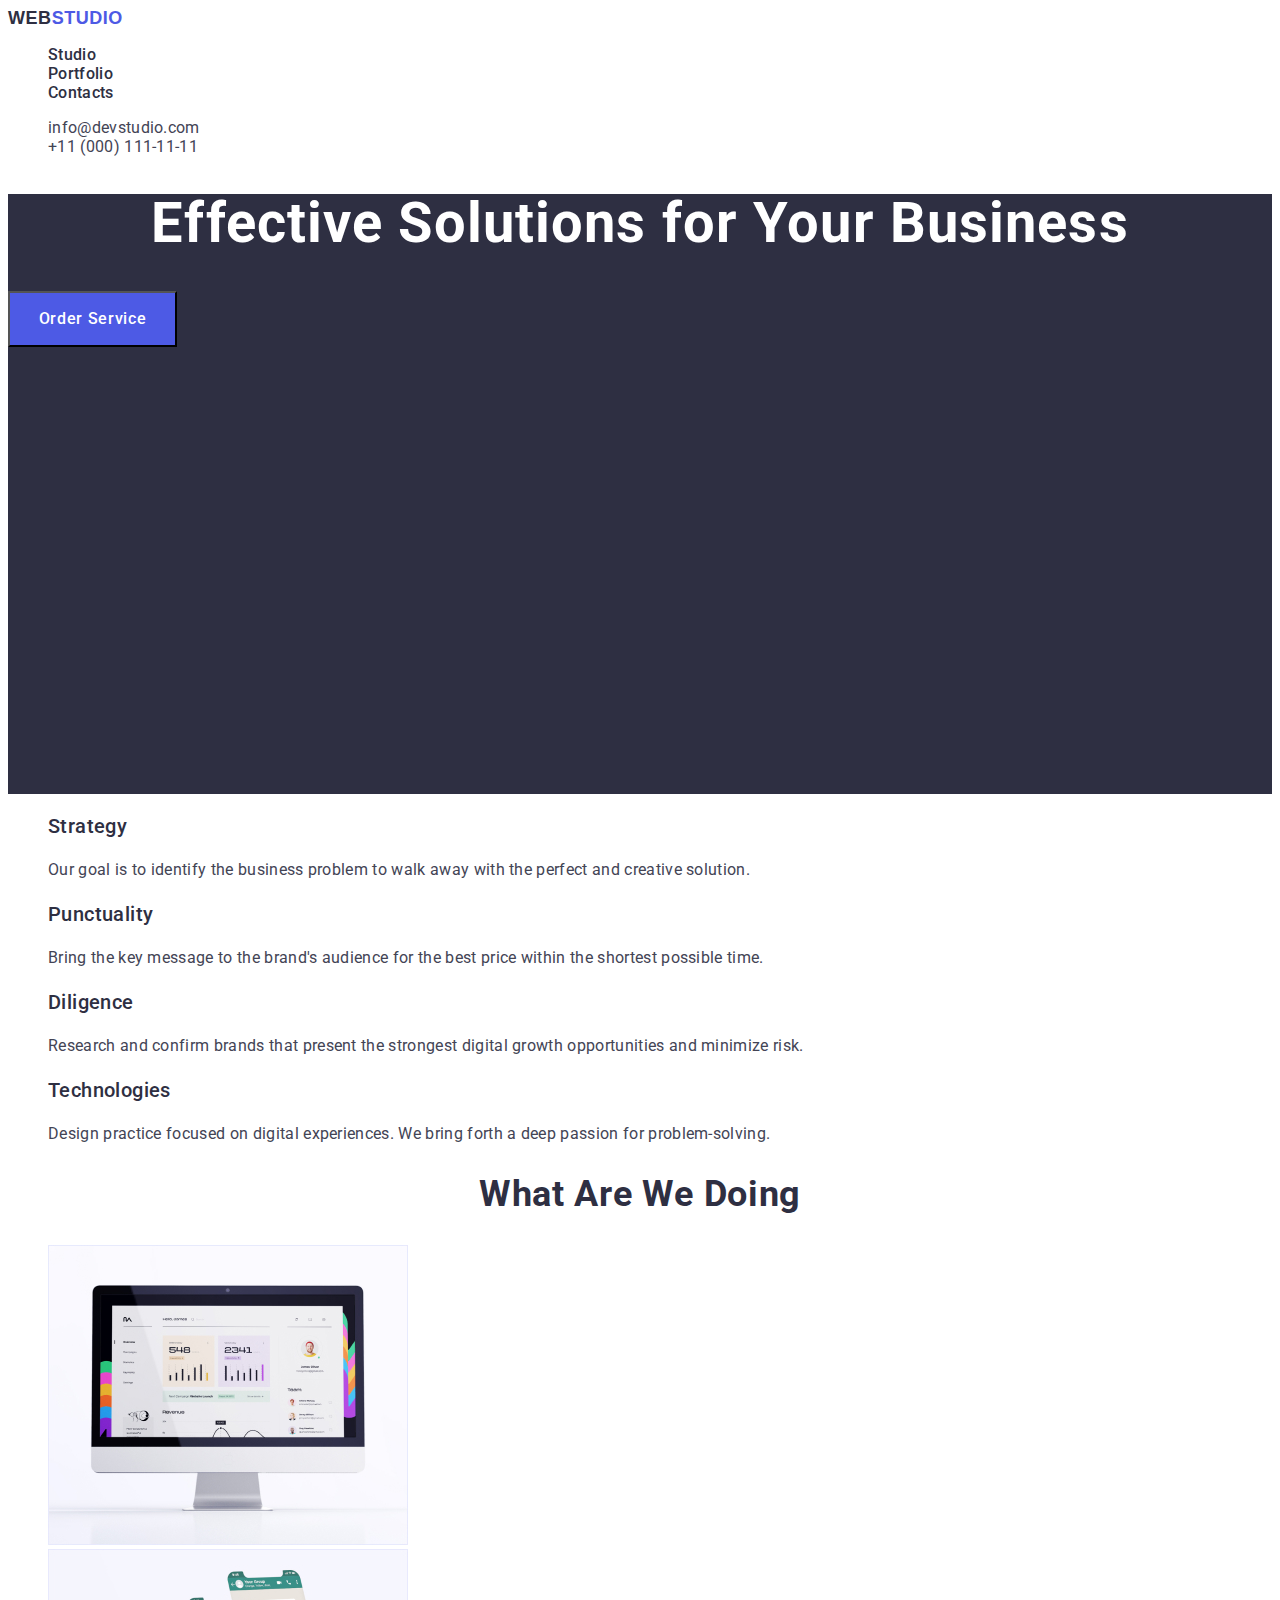
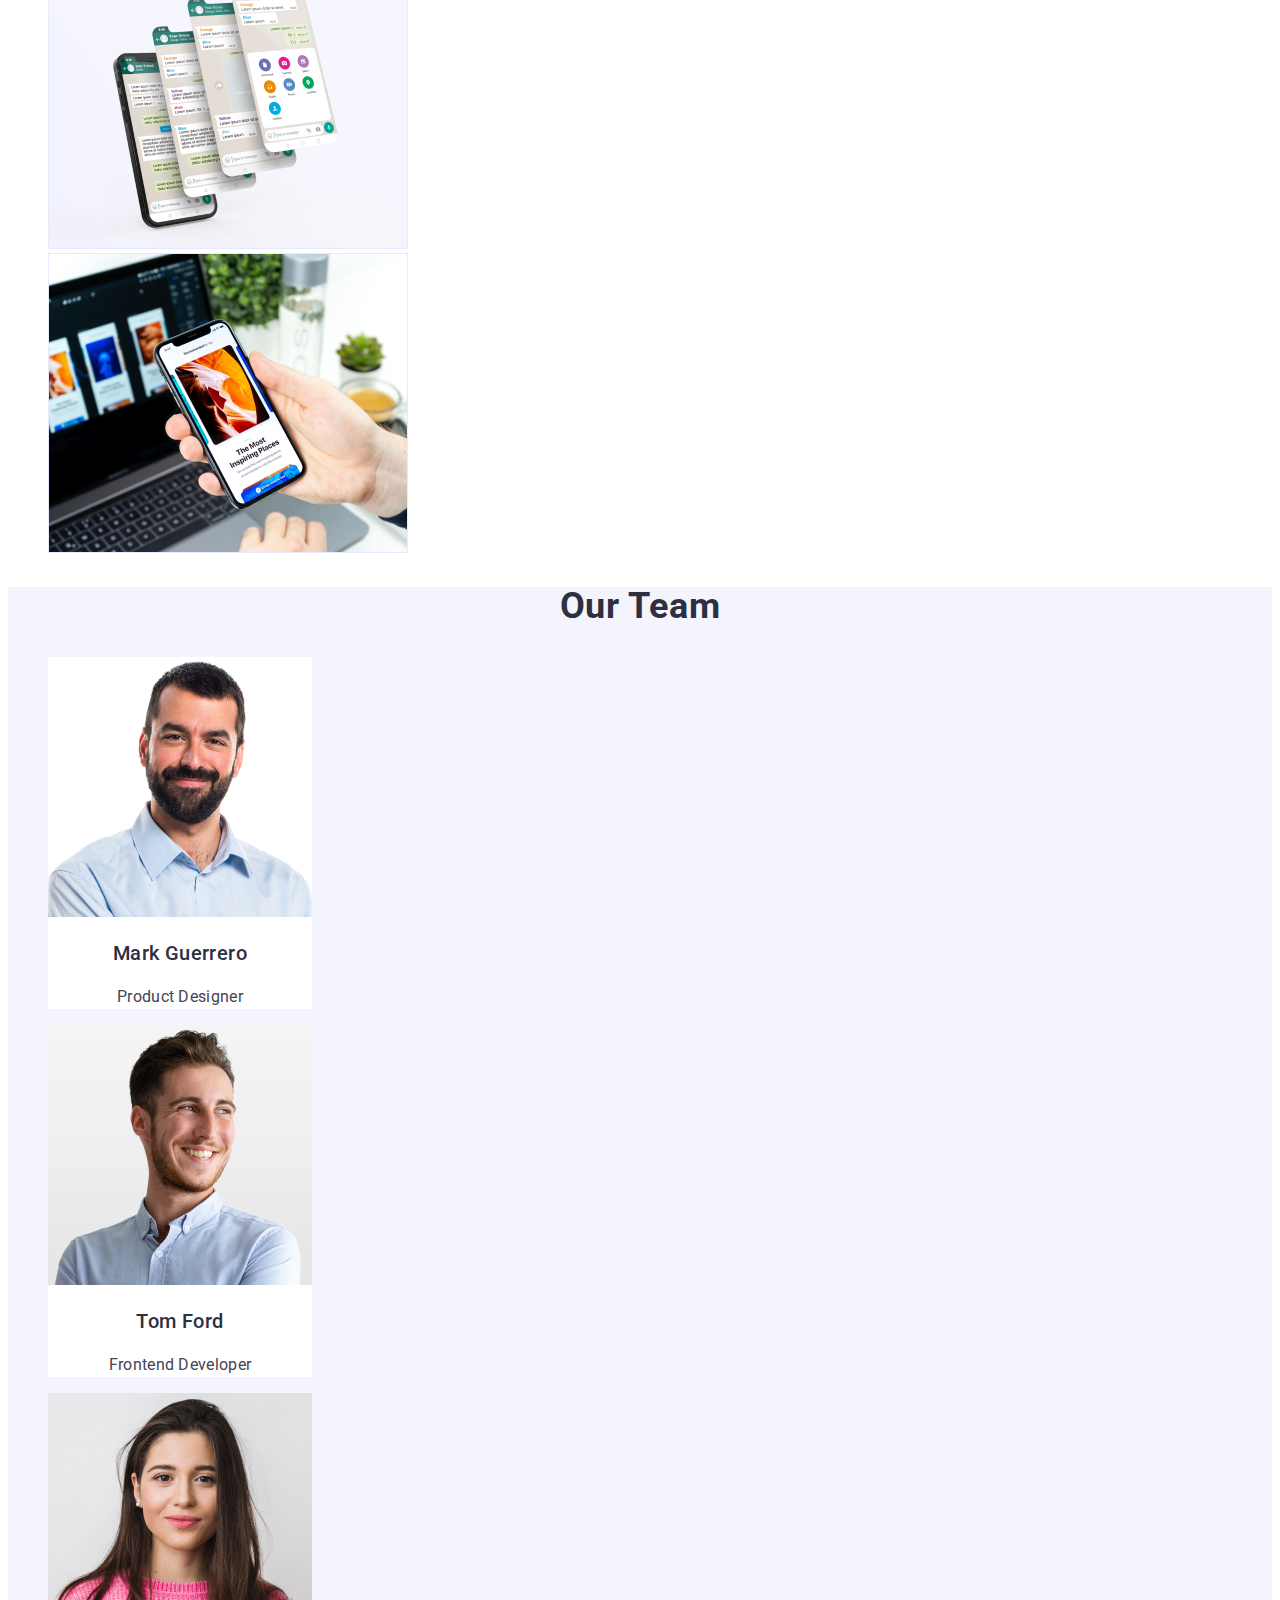
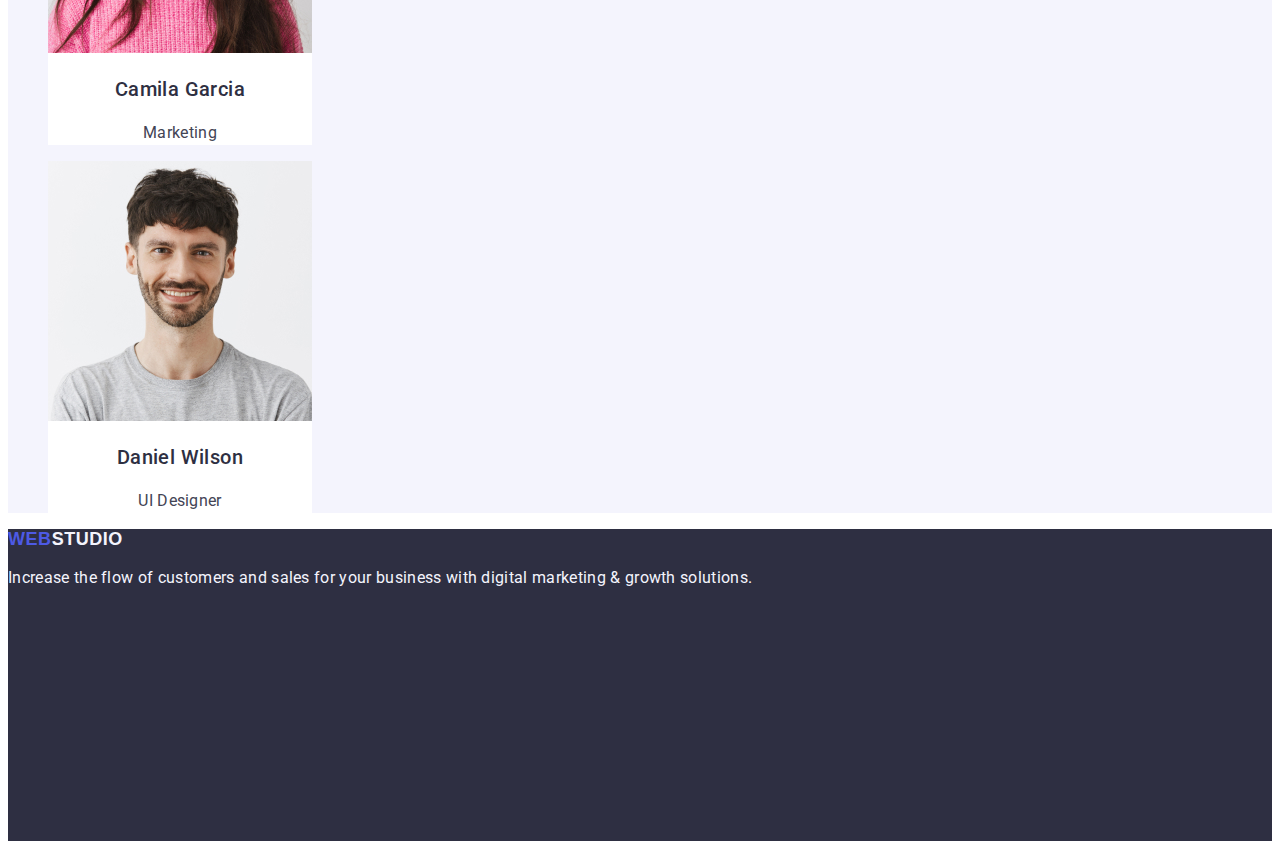
==== index.html @ 9fb4c7dc "update second" ====
<!DOCTYPE html>
<html lang="en">
<head>
   <meta charset="UTF-8">
   <meta name="viewport" content="width=device-width, initial-scale=1.0">
   <link rel="preconnect" href="https://fonts.googleapis.com">
   <link rel="preconnect" href="https://fonts.gstatic.com" crossorigin>
   <link href="https://fonts.googleapis.com/css2?family=Raleway:wght@700&family=Roboto:wght@400;500;700;900&display=swap" rel="stylesheet">
   <link rel="stylesheet" href="./css/styles.css">
   <title>WebStudio</title>
</head>
<body>
   <header class="header">
         <nav class="header__nav">
            <a class="header__logo" href="./index.html"><span>Web</span>Studio</a>
            <ul class="header__categories">
               <li>
                  <a class="header__category" href="">Studio</a>
               </li>
               <li>
                  <a class="header__category" href="">Portfolio</a>
               </li>
               <li>
                  <a class="header__category" href="">Contacts</a>
               </li>
            </ul>
         </nav>
         <address class="header__contacts">
            <ul class="header__contact">
               <li>
                  <a href="mailto:info@devstudio.com">info@devstudio.com</a>
               </li>
               <li>
                  <a href="tel:+110001111111">+11 (000) 111-11-11</a>
               </li>
            </ul>
         </address>
   </header>
   <main>
      <section class="main">
            <h1 class="main__title">Effective Solutions
               for Your Business</h1>
         <button type="button" class="main__button">Order Service</button>
      </section>
      <section>
         <h2 hidden>a</h2>
         <ul class="list">
            <li>
               <h3 class="list__title">Strategy</h3>
               <p class="list__descr">Our goal is to identify the business
                  problem to walk away with the perfect and creative solution. </p>
            </li>
            <li>
               <h3 class="list__title">Punctuality</h3>
               <p class="list__descr">Bring the key message to the brand's audience for the best price within the shortest possible time.</p>
            </li>
            <li>
               <h3 class="list__title">Diligence</h3>
               <p class="list__descr">Research and confirm brands that present the strongest digital growth opportunities and minimize risk.</p>
            </li>
            <li>
               <h3 class="list__title">Technologies</h3>
               <p class="list__descr">Design practice focused on digital experiences. We bring forth a deep passion for problem-solving.</p>
            </li>
         </ul>
      </section>
      <section class="what">
            <h2 class="what__title">What are we doing</h2>
            <ul>
               <li>
                  <img width="360" src="./images/what/img_1.jpg" alt="PC" class="what__picture">
               </li>
               <li>
                  <img width="360" src="./images/what/img_2.jpg" alt="Mobile" class="what__picture">
               </li>
               <li>
                  <img width="360" src="./images/what/img_3.jpg" alt="Mobile in hand" class="what__picture">
               </li>
            </ul>
      </section>
      <section class="team">
            <h2 class="team__title">Our Team</h2>
            <ul>
               <li class="team__item">
                  <img width="264" src="./images/team/mark.jpg" alt="Mark">
                  <h3 class="list__title">Mark Guerrero</h3>
                  <p class="list__descr">Product Designer</p>
               </li>
               <li class="team__item">
                  <img width="264" src="./images/team/tom.jpg" alt="Tom">
                  <h3 class="list__title">Tom Ford</h3>
                  <p class="list__descr">Frontend Developer</p>
               </li>
               <li class="team__item">
                  <img width="264" src="./images/team/camila.jpg" alt="Camila">
                  <h3 class="list__title">Camila Garcia</h3>
                  <p class="list__descr">Marketing</p>
               </li>
               <li class="team__item">
                  <img width="264" src="./images/team/daniel.jpg" alt="Daniel">
                  <h3 class="list__title">Daniel Wilson</h3>
                  <p class="list__descr">UI Designer</p>
               </li>
            </ul>
      </section>
   </main>
   <footer class="footer">
         <a class="footer__logo" href="./index.html">Web<span>Studio</span></a>
         <p class="footer__descr">Increase the flow of customers and sales for your business with digital marketing & growth solutions.</p>
   </footer>
</body>
</html>
---- css/styles.css ----
:root {
   --cloud: #f4f4fd;
   --cornflower: #e7e9fc;
   --iris: #4d5ae5;
   --navyblue: #2E2F42;
   --ocean: #404BBF;
   --slate: #434455;
   --white: #FFFFFF;
}
body {
   font-family: "Roboto", sans-serif;
   list-style-type: none;
   color: var(--slate);
   background-color: var(--white);
}
.header__nav {
   list-style-type: none;
}
.header__category a:hover {
   color: var(--navyblue);
}
.header__logo {
   text-transform: uppercase;
   text-decoration: none;
   font-weight: 800;
   color: var(--navyblue);
   line-height: 1.17;
   line-height: 0.03em;
   font-size: 18px;
   font-family: "Railway", sans-serif;
}
.header__logo span {
   color: var(--iris);
}

.header__categories {
   list-style-type: none;

}
.header__category {
   color: #2E2F42;
   font-size: 16px;
   letter-spacing: 0.32px;
   font-weight: 500;
   text-decoration: none;
}
.header__categories a {
}
.header__contacts {
}
.header__contact {
   font-size: 16px;
   font-style: normal;
   list-style-type: none;
}
.header__contact a {
   text-decoration: none;
   color: #434455;
   letter-spacing: 0.32px;
}
.main {
   height: 600px;
   background-color: #2E2F42;
}
.main__title {
   color: #fff;
   font-size: 56px;
   font-weight: 700;
   letter-spacing: 1.12px;
   line-height: 1.07;
   text-align: center;
}
.main__button {
   font-family: "Roboto", sans-serif;
   color: #fff;
   background-color: #4D5AE5;
   width: 169px;
   height: 56px;
   font-size: 16px;
   font-weight: 500;
   line-height: 1.5;
   letter-spacing: 0.64px;
   cursor: pointer;
}
.main__button:hover {
   background-color: var(--ocean);
}
.main__button:focus {
   background-color: var(--ocean);
}
.list__items {
   list-style-type: none;
   letter-spacing: 0.24px;
}

.list__title {
   font-weight: 500;
   font-size: 20px;
   line-height: 1.2;
   letter-spacing: 0.02em;
   color: var(--navyblue);
}
.list__descr {
   line-height: 1.5;
   letter-spacing: 0.02em;
   color: var(--slate);
}

.what__title {
   font-size: 36px;
   font-weight: 700;
   letter-spacing: 0.02em;
   color: var(--navyblue);
   text-transform: capitalize;
   text-align: center;
   line-height: 1.11;
}
.what li {
   list-style-type: none;
}
.team {
   background-color: #F4F4FD;
}
.team__title {
   text-align: center;
   font-size: 36px;
   line-height: 1.11;
   letter-spacing: 0.02em;
   text-transform: capitalize;
   color: var(--navyblue);
}
.team li {
   list-style-type: none;
}
.team__item {
   width: 264px;
   background-color: #fff;
   text-align: center;
}
.footer {
   height: 312px;
   color: #fff;
   background-color: #2E2F42;
}

.footer__logo {
   font-family: "Railway", sans-serif;
   text-transform: uppercase;
   text-decoration: none;
   font-weight: 800;
   color: var(--iris);
   line-height: 1.17;
   letter-spacing: 0.03em;
   font-size: 18px;
}
.footer__logo span {
   color: var(--cloud);
}

.footer__descr {
   line-height: 1.5;
   color: var(--cloud);
   letter-spacing: 0.02em;
}

/* Portfolio HMTL */
.header__categories a:hover {
   color: var(--navyblue);
}
.header__logo {
   font-family: "Railway", sans-serif;
   line-height: 1.17;
   letter-spacing: 0.03em;
   color: var(--iris);
}
.header__logo span {
   color: var(--navyblue);
}
.header_nav ul {
   text-decoration: none;
}
.header_nav a {
   text-decoration: none;
}

.list {
   list-style-type: none;
   text-decoration: none;
   list-style:none;
}
.list a:hover {
   color: var(--ocean);
}
.list a:focus {
   color: var(--ocean);
}
.list__block {
   font-weight: 500;
   font-size: 16px;
   line-height: 1.5;
   letter-spacing: 0.02em;
   color: var(--navyblue);
}
.list__text {
   font-weight: 500;
   line-height: 1.5;
   letter-spacing: 0.02em;
}
.list__text span {
   color: var(--navyblue);
}

address {
   font-style: none;
}
address a:hover {
   color: var(--ocean);
}
address a:focus {
   color: var(--ocean);
}

.list_link {
   text-decoration: none;
   color: #434455;
   font-size: 16px;
   line-height: 1.5;
   letter-spacing: 0.02em;
}
.list__block a:hover {
   color: var(--ocean);
}
.categories ul {
   list-style-type: none;
}
.header__categories a:hover {
   color: var(--ocean);
}
.header__categories a:focus {
   color: var(--ocean);
}
.categories {

}

.categories__btn {
   font-size: 16px;
   color: #4D5AE5;
   background-color: #F4F4FD;
   text-align: center;
   height: 48px;
   border: none;
   cursor: pointer
}

.categories__btn:hover {
   background-color: #404BBF;
   color: #ffffff;
}
.list ul {
   list-style-type: none;
}
.list__item {
   width: 360px;
   border: 1px solid #E7E9FC;
}
.list h2 {
   font-size: 20px;
   line-height: 24px;
}
.list p {
   font-size: 16px;
}

.footer p {
   font-size: 16px;
}
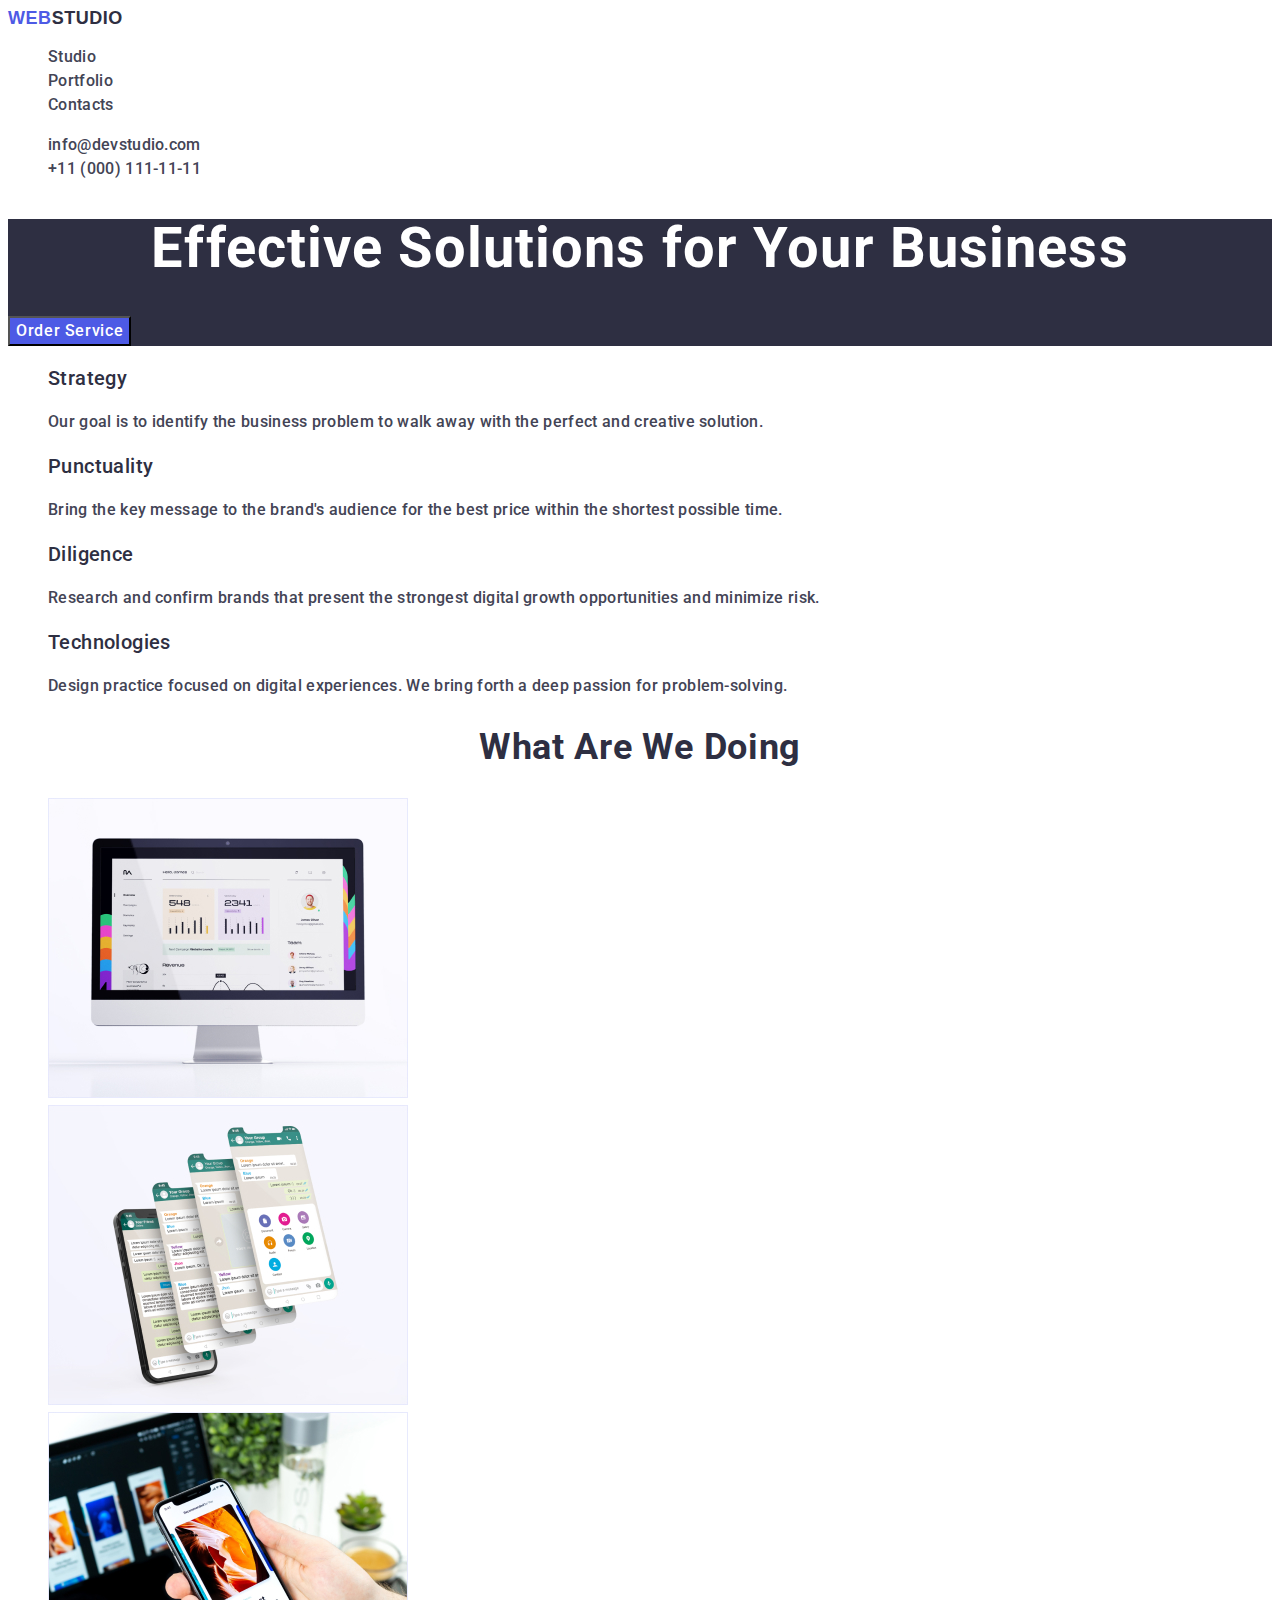
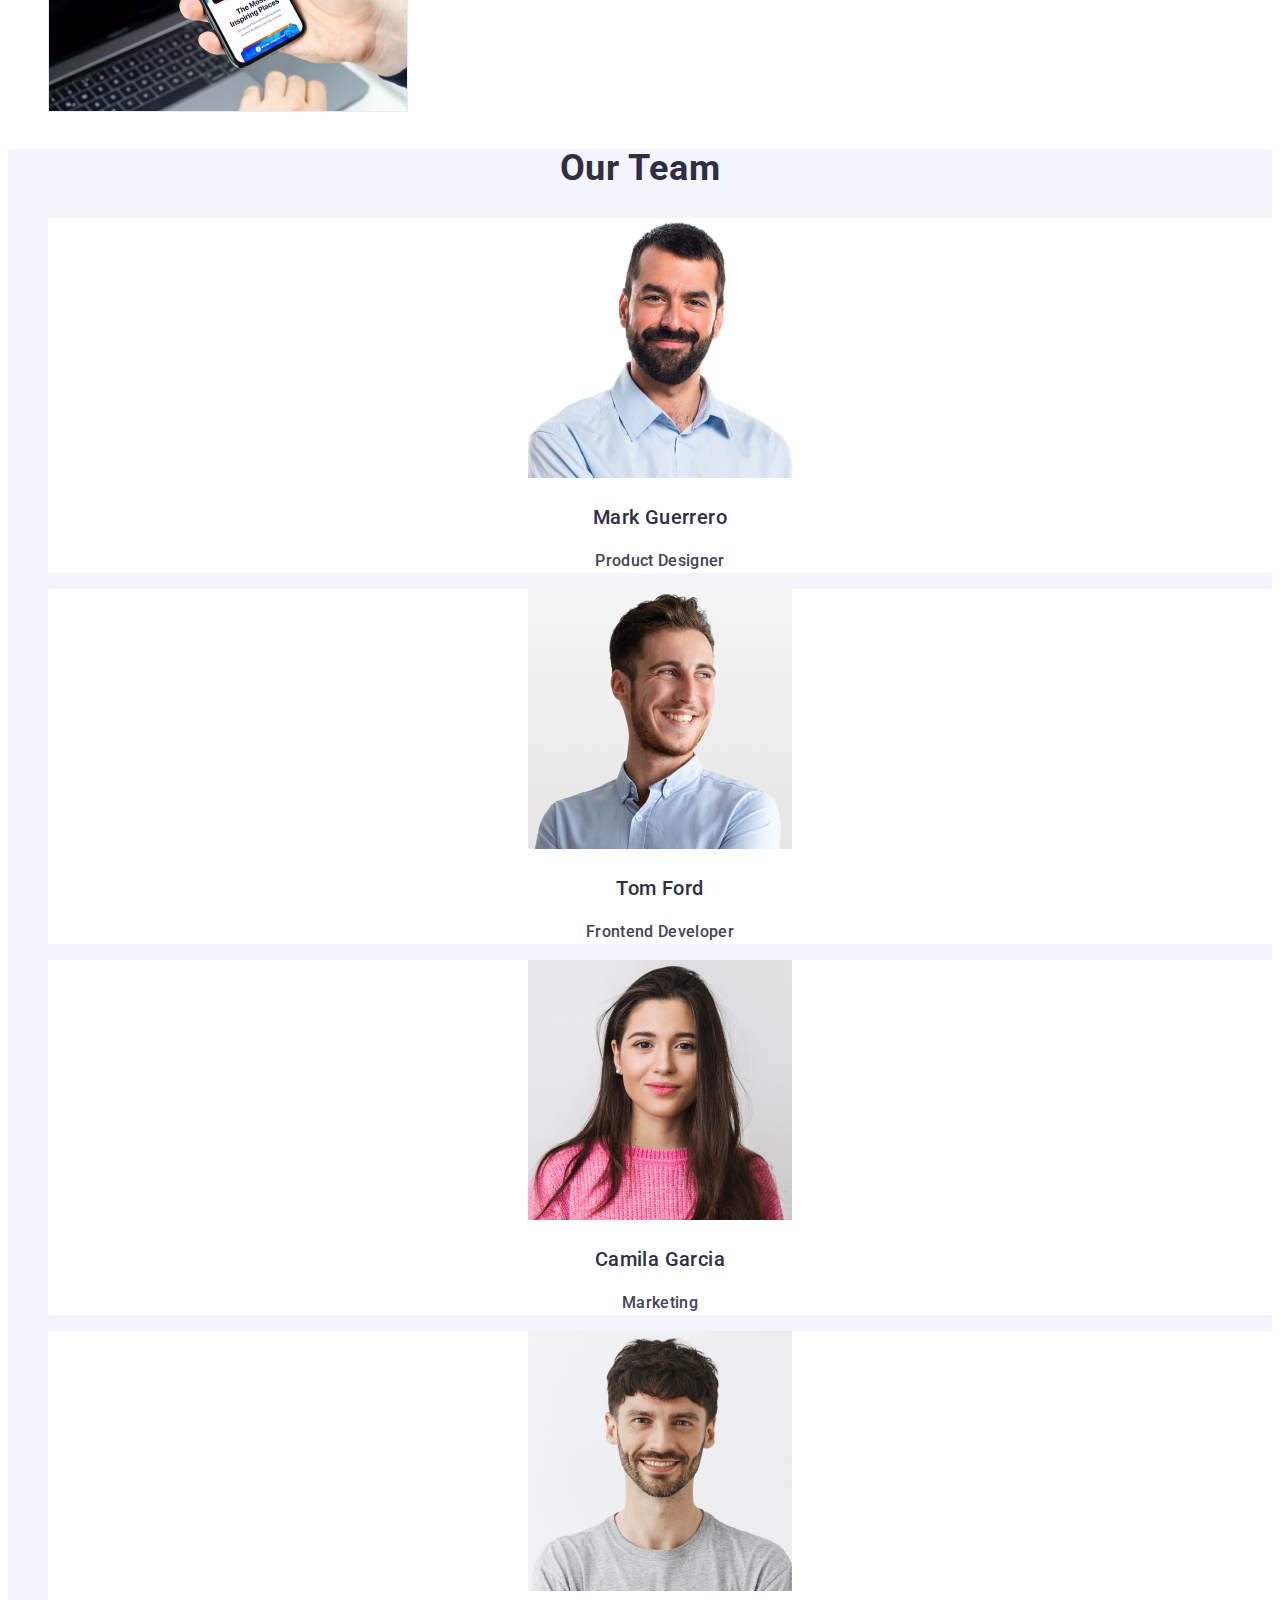
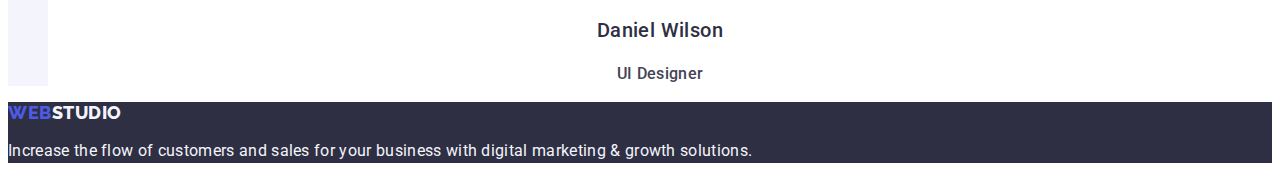
==== commit 20e333cb: "update html and css files" ====
--- a/index.html
+++ b/index.html
@@ -12,21 +12,21 @@
 <body>
    <header class="header">
          <nav class="header__nav">
-            <a class="header__logo" href="./index.html"><span>Web</span>Studio</a>
-            <ul class="header__categories">
+            <a class="link" href="./index.html">Web<span>Studio</span></a>
+            <ul class="list">
                <li>
-                  <a class="header__category" href="">Studio</a>
+                  <a class="link__row" href="./index.html">Studio</a>
                </li>
                <li>
-                  <a class="header__category" href="">Portfolio</a>
+                  <a class="link__row" href="./portfolio.html">Portfolio</a>
                </li>
                <li>
-                  <a class="header__category" href="">Contacts</a>
+                  <a class="link__row" href="">Contacts</a>
                </li>
             </ul>
          </nav>
          <address class="header__contacts">
-            <ul class="header__contact">
+            <ul class="list">
                <li>
                   <a href="mailto:info@devstudio.com">info@devstudio.com</a>
                </li>
@@ -66,7 +66,7 @@
       </section>
       <section class="what">
             <h2 class="what__title">What are we doing</h2>
-            <ul>
+            <ul class="list">
                <li>
                   <img width="360" src="./images/what/img_1.jpg" alt="PC" class="what__picture">
                </li>
@@ -80,7 +80,7 @@
       </section>
       <section class="team">
             <h2 class="team__title">Our Team</h2>
-            <ul>
+            <ul class="list">
                <li class="team__item">
                   <img width="264" src="./images/team/mark.jpg" alt="Mark">
                   <h3 class="list__title">Mark Guerrero</h3>
@@ -105,7 +105,7 @@
       </section>
    </main>
    <footer class="footer">
-         <a class="footer__logo" href="./index.html">Web<span>Studio</span></a>
+         <a class="footer__link" href="./index.html">Web<span>Studio</span></a>
          <p class="footer__descr">Increase the flow of customers and sales for your business with digital marketing & growth solutions.</p>
    </footer>
 </body>
--- a/css/styles.css
+++ b/css/styles.css
@@ -16,10 +16,13 @@
 .header__nav {
    list-style-type: none;
 }
-.header__category a:hover {
-   color: var(--navyblue);
-}
-.header__logo {
+.link__row a:hover {
+   color: var(--ocean);
+}
+.link__row a:focus {
+   color: var(--ocean);
+}
+.link {
    text-transform: uppercase;
    text-decoration: none;
    font-weight: 800;
@@ -27,9 +30,9 @@
    line-height: 1.17;
    line-height: 0.03em;
    font-size: 18px;
-   font-family: "Railway", sans-serif;
-}
-.header__logo span {
+   font-family: "Raleway", sans-serif;
+}
+.link span {
    color: var(--iris);
 }
 
@@ -37,7 +40,7 @@
    list-style-type: none;
 
 }
-.header__category {
+.link__row {
    color: #2E2F42;
    font-size: 16px;
    letter-spacing: 0.32px;
@@ -46,20 +49,19 @@
 }
 .header__categories a {
 }
-.header__contacts {
-}
-.header__contact {
-   font-size: 16px;
+
+.list {
+   font-size: 16px;
+   line-height: 1.5;
    font-style: normal;
    list-style-type: none;
 }
-.header__contact a {
+.list a {
    text-decoration: none;
    color: #434455;
    letter-spacing: 0.32px;
 }
 .main {
-   height: 600px;
    background-color: #2E2F42;
 }
 .main__title {
@@ -74,8 +76,6 @@
    font-family: "Roboto", sans-serif;
    color: #fff;
    background-color: #4D5AE5;
-   width: 169px;
-   height: 56px;
    font-size: 16px;
    font-weight: 500;
    line-height: 1.5;
@@ -133,18 +133,16 @@
    list-style-type: none;
 }
 .team__item {
-   width: 264px;
    background-color: #fff;
    text-align: center;
 }
 .footer {
-   height: 312px;
    color: #fff;
    background-color: #2E2F42;
 }
 
-.footer__logo {
-   font-family: "Railway", sans-serif;
+.footer__link {
+   font-family: "Raleway", sans-serif;
    text-transform: uppercase;
    text-decoration: none;
    font-weight: 800;
@@ -153,7 +151,7 @@
    letter-spacing: 0.03em;
    font-size: 18px;
 }
-.footer__logo span {
+.footer__link span {
    color: var(--cloud);
 }
 
@@ -167,13 +165,14 @@
 .header__categories a:hover {
    color: var(--navyblue);
 }
-.header__logo {
+.link {
    font-family: "Railway", sans-serif;
    line-height: 1.17;
    letter-spacing: 0.03em;
    color: var(--iris);
-}
-.header__logo span {
+   text-decoration: none;
+}
+.link span {
    color: var(--navyblue);
 }
 .header_nav ul {
@@ -187,6 +186,11 @@
    list-style-type: none;
    text-decoration: none;
    list-style:none;
+   font-weight: 500;
+   font-size: 16px;
+   line-height: 1.5;
+   letter-spacing: 0.02em;
+   color: var(--navyblue)
 }
 .list a:hover {
    color: var(--ocean);
@@ -205,6 +209,7 @@
    font-weight: 500;
    line-height: 1.5;
    letter-spacing: 0.02em;
+   color: var(--navyblue);
 }
 .list__text span {
    color: var(--navyblue);
@@ -248,7 +253,6 @@
    color: #4D5AE5;
    background-color: #F4F4FD;
    text-align: center;
-   height: 48px;
    border: none;
    cursor: pointer
 }
@@ -261,7 +265,6 @@
    list-style-type: none;
 }
 .list__item {
-   width: 360px;
    border: 1px solid #E7E9FC;
 }
 .list h2 {
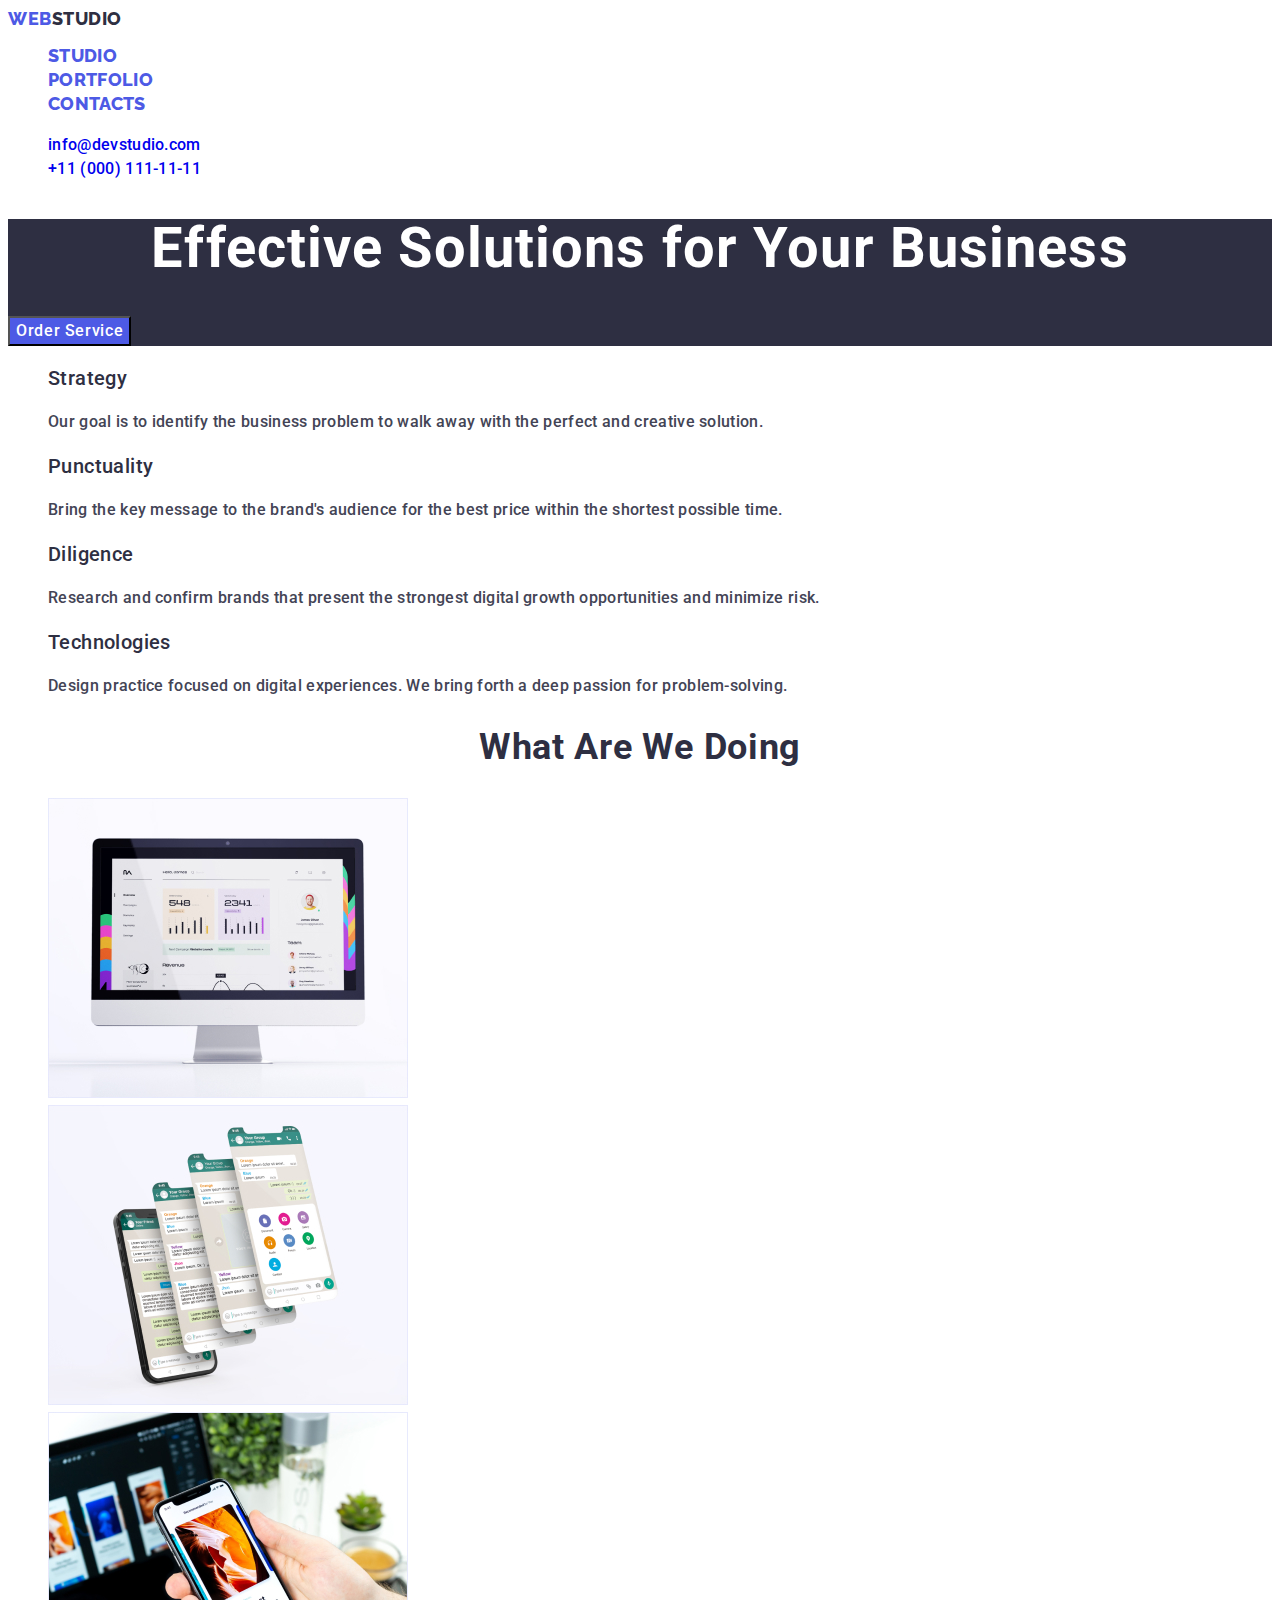
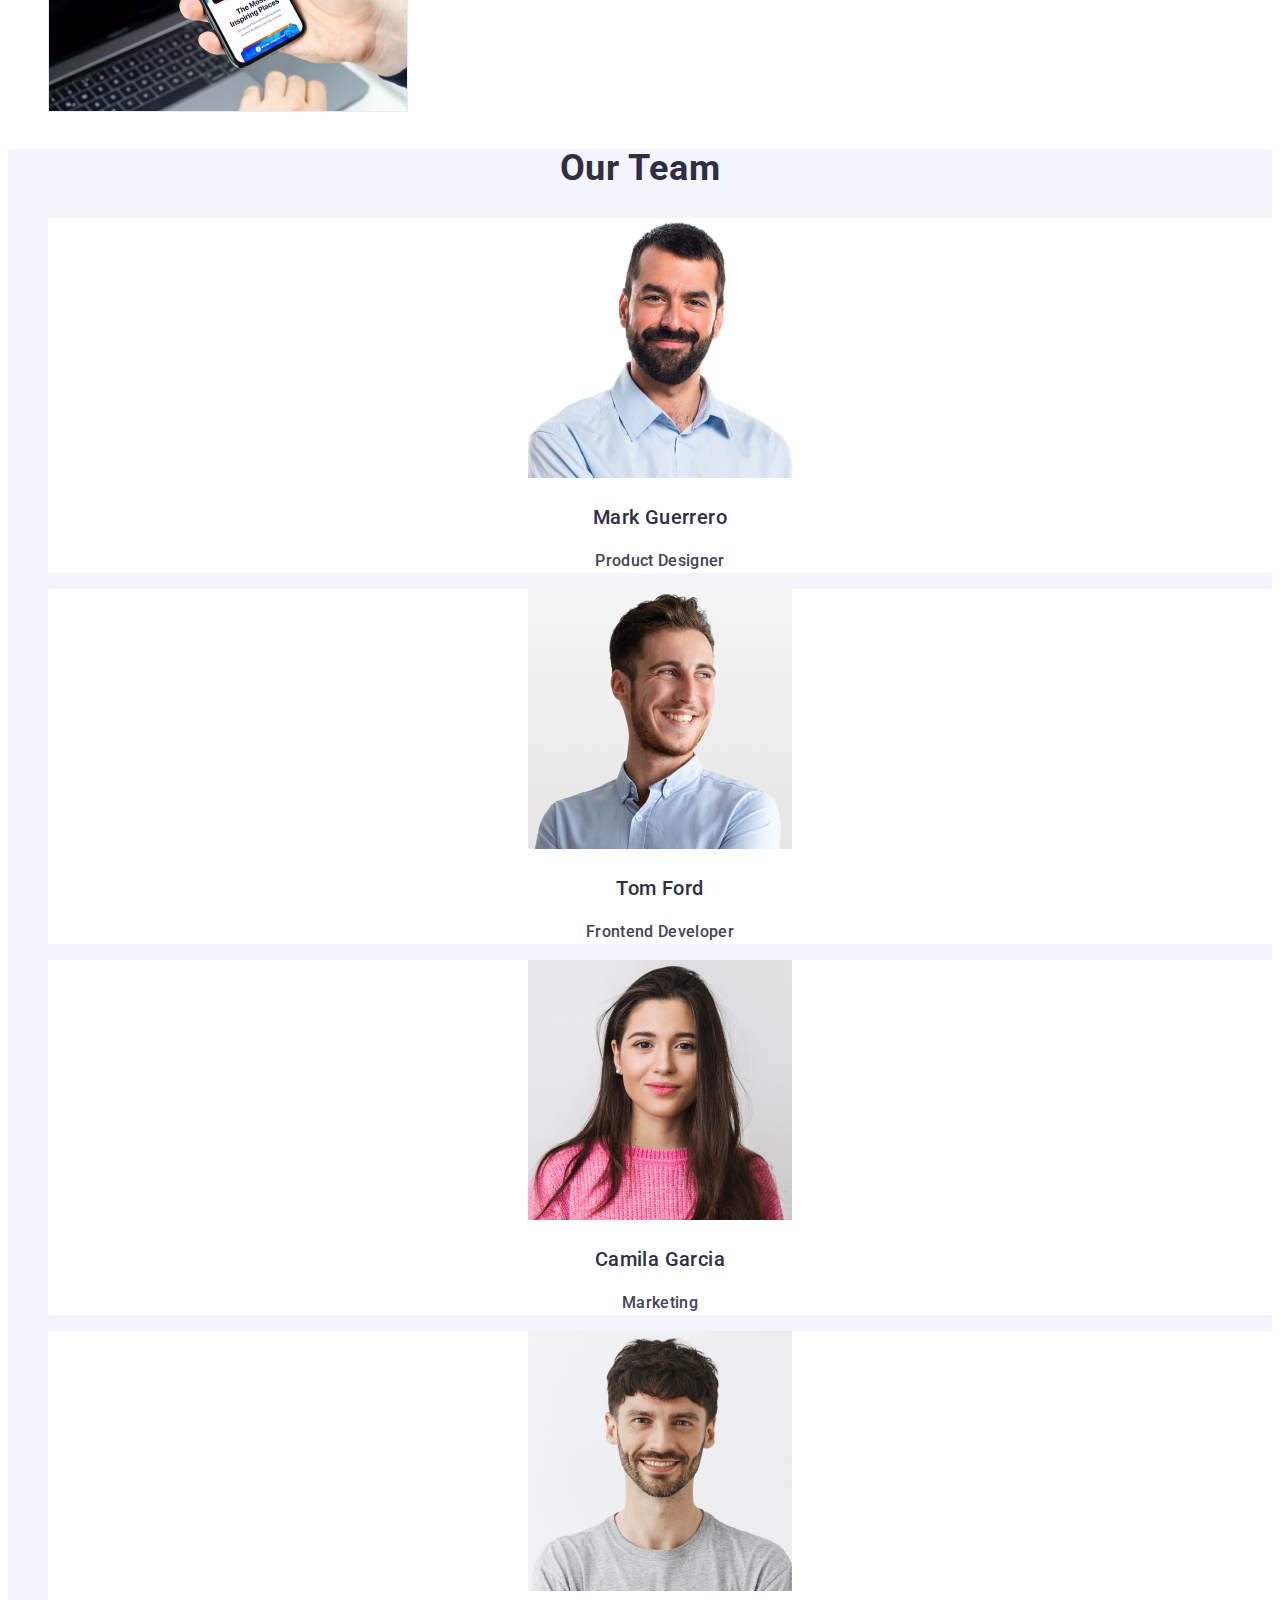
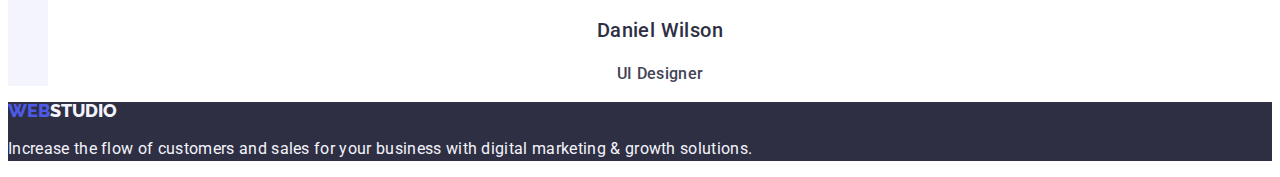
==== commit 4be179c1: "end" ====
--- a/index.html
+++ b/index.html
@@ -15,13 +15,13 @@
             <a class="link" href="./index.html">Web<span>Studio</span></a>
             <ul class="list">
                <li>
-                  <a class="link__row" href="./index.html">Studio</a>
+                  <a class="link" href="./index.html">Studio</a>
                </li>
                <li>
-                  <a class="link__row" href="./portfolio.html">Portfolio</a>
+                  <a class="link" href="./portfolio.html">Portfolio</a>
                </li>
                <li>
-                  <a class="link__row" href="">Contacts</a>
+                  <a class="link" href="">Contacts</a>
                </li>
             </ul>
          </nav>
--- a/css/styles.css
+++ b/css/styles.css
@@ -40,8 +40,12 @@
    list-style-type: none;
 
 }
+.header__contacts {
+   font-style: normal;
+
+}
 .link__row {
-   color: #2E2F42;
+   color: var(--navyblue);
    font-size: 16px;
    letter-spacing: 0.32px;
    font-weight: 500;
@@ -55,10 +59,10 @@
    line-height: 1.5;
    font-style: normal;
    list-style-type: none;
+   list-style: none; 
 }
 .list a {
    text-decoration: none;
-   color: #434455;
    letter-spacing: 0.32px;
 }
 .main {
@@ -141,7 +145,7 @@
    background-color: #2E2F42;
 }
 
-.footer__link {
+.link {
    font-family: "Raleway", sans-serif;
    text-transform: uppercase;
    text-decoration: none;
@@ -151,9 +155,10 @@
    letter-spacing: 0.03em;
    font-size: 18px;
 }
-.footer__link span {
-   color: var(--cloud);
-}
+.footer__text {
+   color: var(--cloud);
+}
+
 
 .footer__descr {
    line-height: 1.5;
@@ -166,7 +171,7 @@
    color: var(--navyblue);
 }
 .link {
-   font-family: "Railway", sans-serif;
+   font-family: "Raleway", sans-serif;
    line-height: 1.17;
    letter-spacing: 0.03em;
    color: var(--iris);
@@ -181,6 +186,12 @@
 .header_nav a {
    text-decoration: none;
 }
+.span {
+   color: var(--cloud);
+}
+.footer__text {
+   color: var(--cloud);
+}
 
 .list {
    list-style-type: none;
@@ -249,6 +260,10 @@
 }
 
 .categories__btn {
+   font-family: "Roboto", sans-serif;
+   font-weight: 500;
+   line-height: 1.5;
+   letter-spacing: 0.04em;
    font-size: 16px;
    color: #4D5AE5;
    background-color: #F4F4FD;
@@ -261,20 +276,43 @@
    background-color: #404BBF;
    color: #ffffff;
 }
+.categories__btn:focus {
+   background-color: #404BBF;
+   color: #ffffff;
+}
 .list ul {
    list-style-type: none;
 }
 .list__item {
    border: 1px solid #E7E9FC;
 }
-.list h2 {
+.link__title {
+   font-weight: 500;
    font-size: 20px;
-   line-height: 24px;
-}
-.list p {
-   font-size: 16px;
-}
-
-.footer p {
-   font-size: 16px;
-}
+   line-height: 1.2;
+   letter-spacing: 0.02em;
+   color: var(--navyblue);
+}
+.link__descr {
+   font-size: 16px;
+   line-height: 1.5;
+   letter-spacing: 0.02em;
+   color: var(--slate);
+}
+.footer__logo {
+   font-family: "Raleway",sans-serif;
+   font-weight: 800;
+}
+.footer__link {
+   text-transform: uppercase;
+   text-decoration: none;
+   font-weight: 800;
+   color: var(--iris);
+   line-height: 1.17;
+   line-height: 0.03em;
+   font-size: 18px;
+   font-family: "Raleway", sans-serif;
+}
+.footer__link span {
+   color: var(--cloud);
+}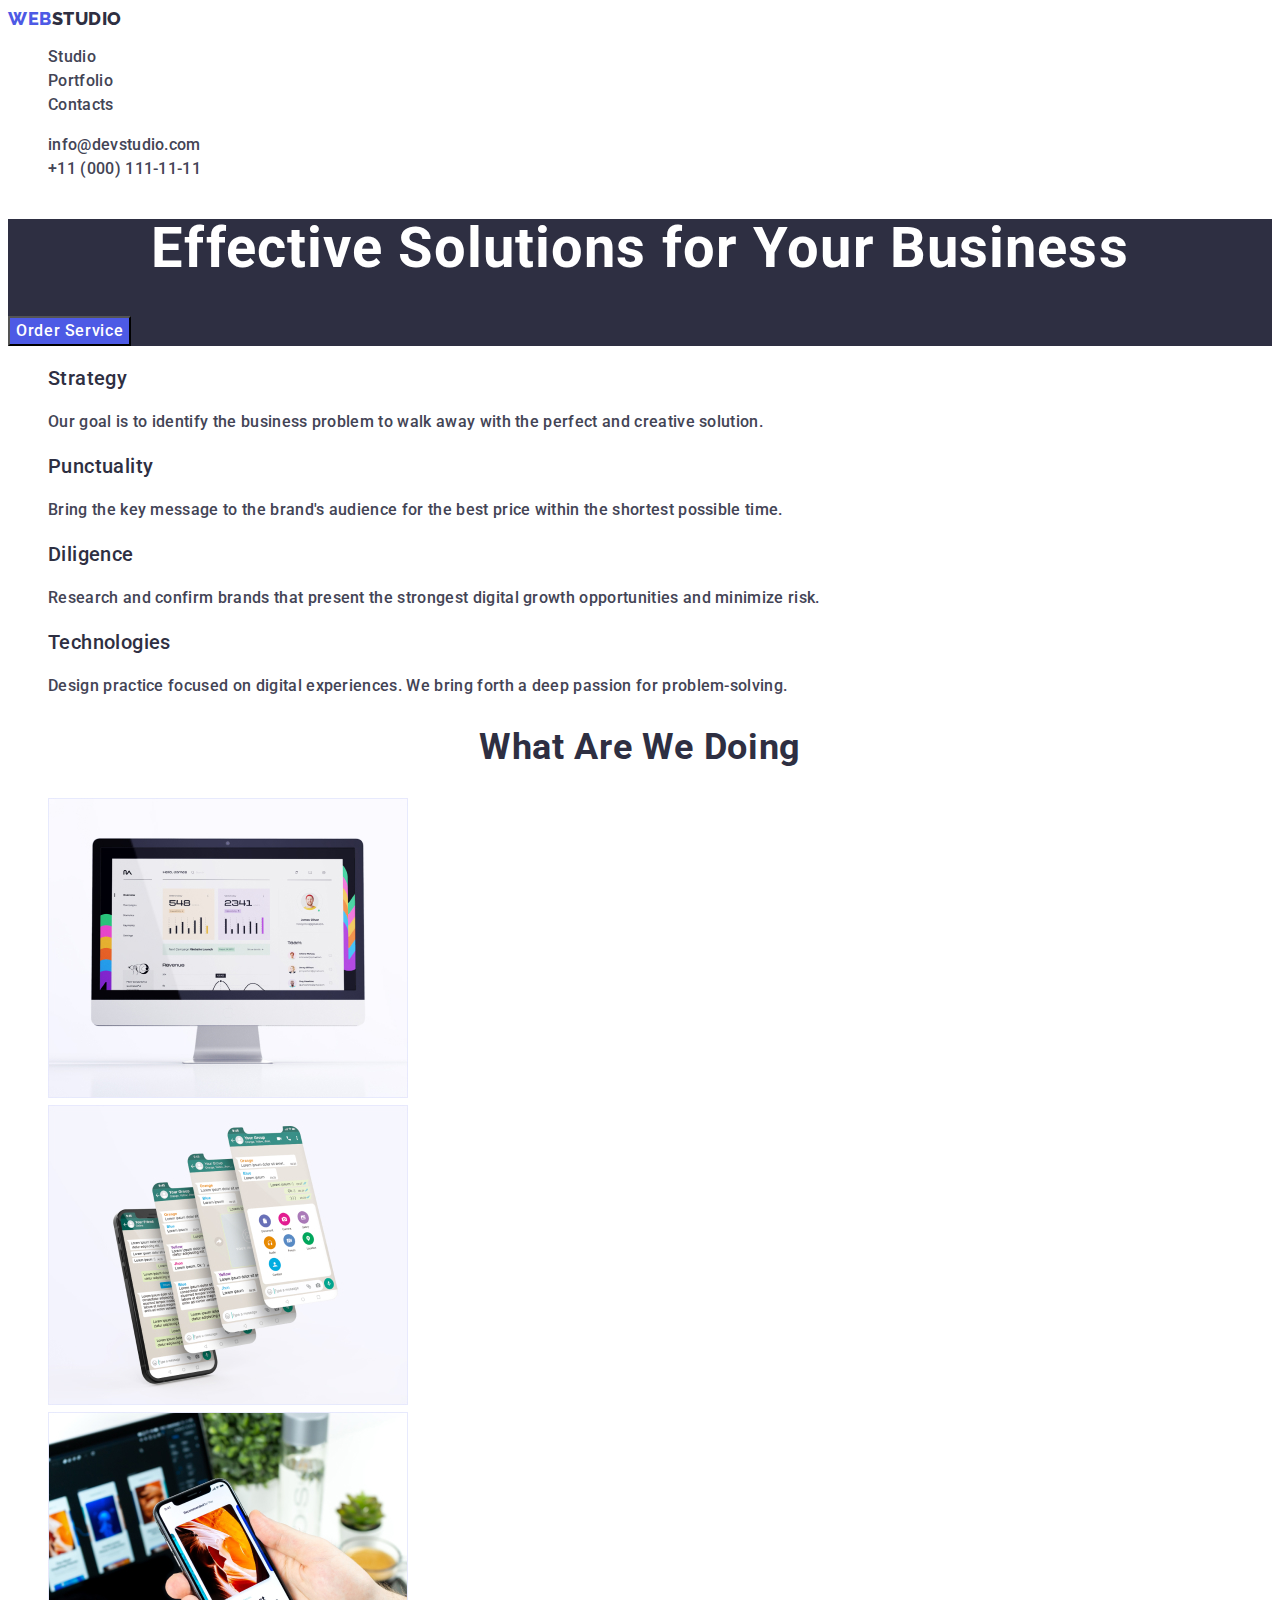
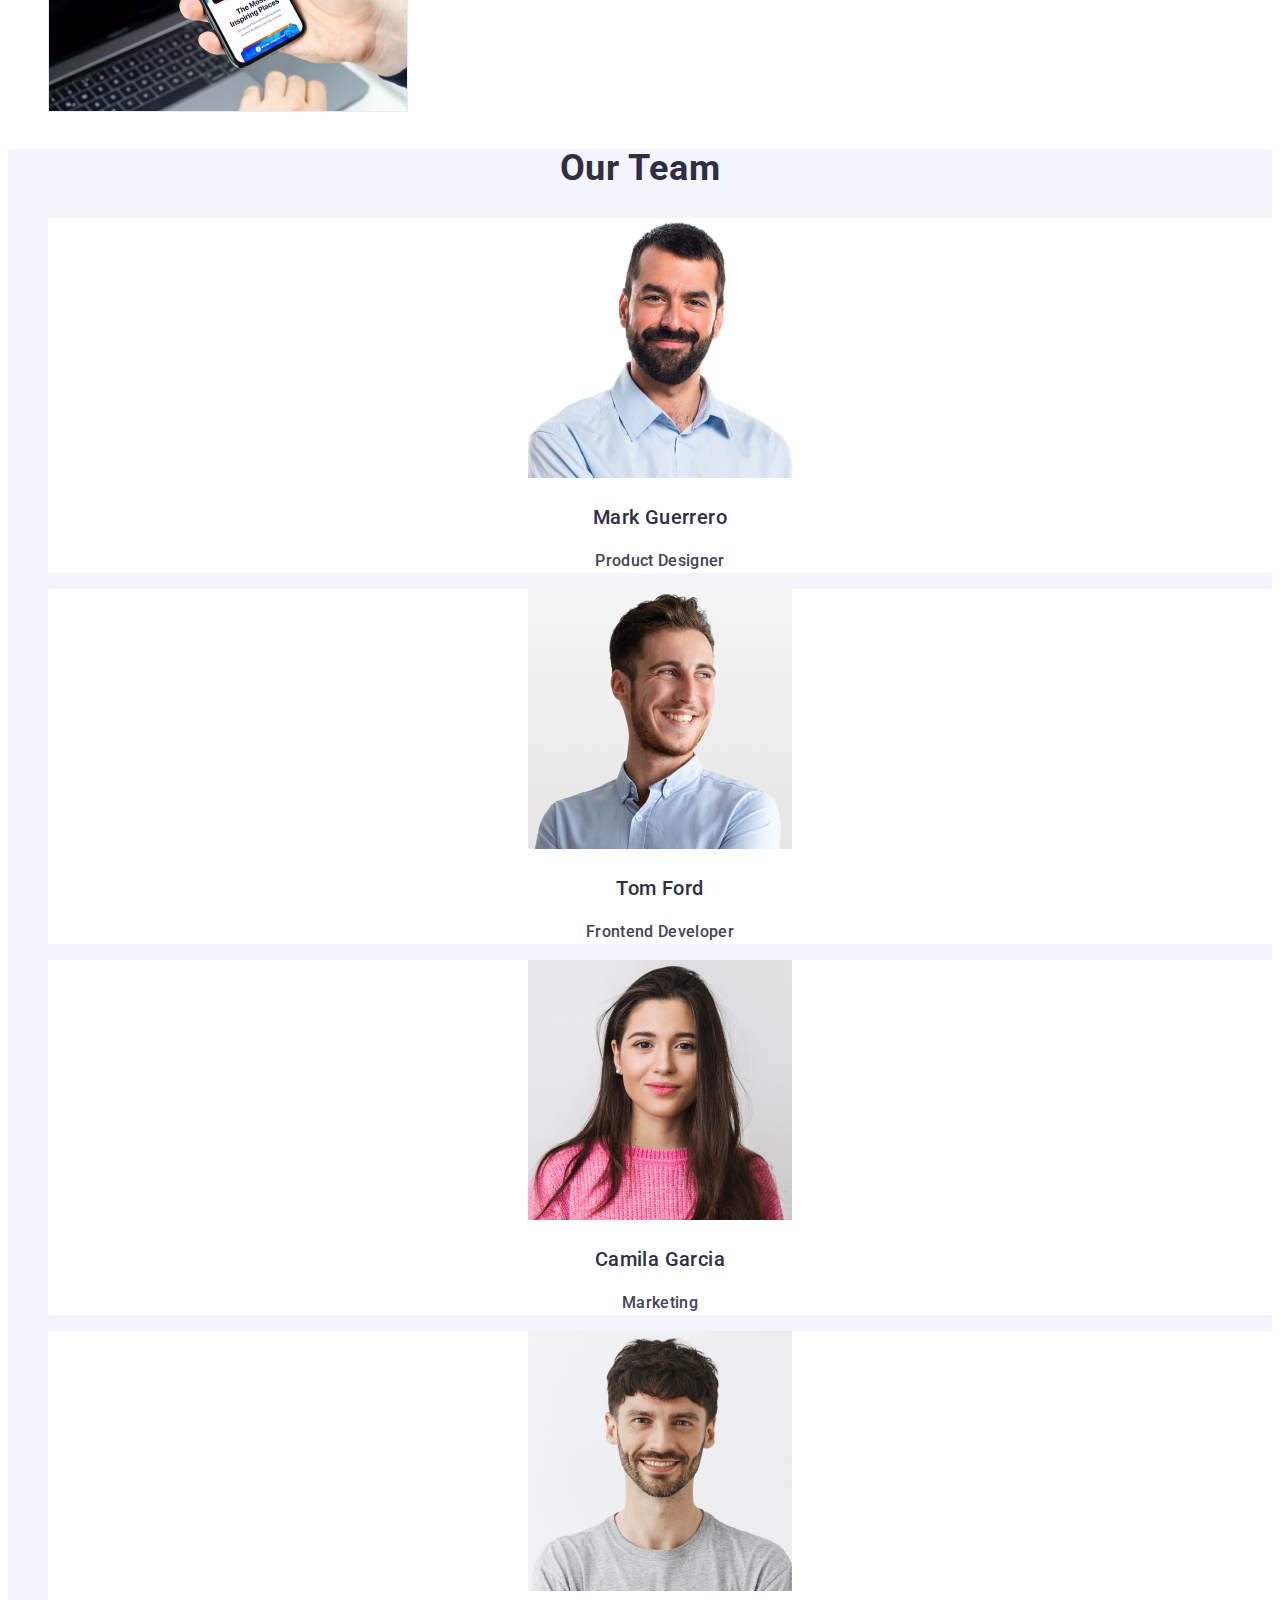
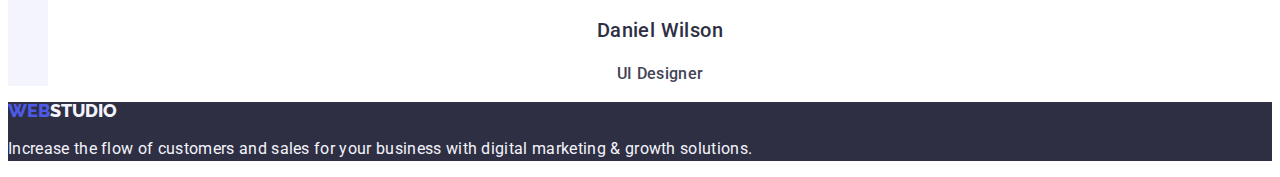
==== commit 01e06639: "end" ====
--- a/index.html
+++ b/index.html
@@ -15,13 +15,13 @@
             <a class="link" href="./index.html">Web<span>Studio</span></a>
             <ul class="list">
                <li>
-                  <a class="link" href="./index.html">Studio</a>
+                  <a class="link__rows" href="./index.html">Studio</a>
                </li>
                <li>
-                  <a class="link" href="./portfolio.html">Portfolio</a>
+                  <a class="link__rows" href="./portfolio.html">Portfolio</a>
                </li>
                <li>
-                  <a class="link" href="">Contacts</a>
+                  <a class="link__rows" href="">Contacts</a>
                </li>
             </ul>
          </nav>
@@ -105,7 +105,7 @@
       </section>
    </main>
    <footer class="footer">
-         <a class="footer__link" href="./index.html">Web<span>Studio</span></a>
+         <a class="footer__link" href="./index.html">Web<span class="link__span">Studio</span></a>
          <p class="footer__descr">Increase the flow of customers and sales for your business with digital marketing & growth solutions.</p>
    </footer>
 </body>
--- a/css/styles.css
+++ b/css/styles.css
@@ -16,10 +16,10 @@
 .header__nav {
    list-style-type: none;
 }
-.link__row a:hover {
-   color: var(--ocean);
-}
-.link__row a:focus {
+.link__rows a:hover {
+   color: var(--ocean);
+}
+.link__rows a:focus {
    color: var(--ocean);
 }
 .link {
@@ -44,7 +44,10 @@
    font-style: normal;
 
 }
-.link__row {
+.list a {
+   color: var(--slate);
+}
+.link__rows {
    color: var(--navyblue);
    font-size: 16px;
    letter-spacing: 0.32px;
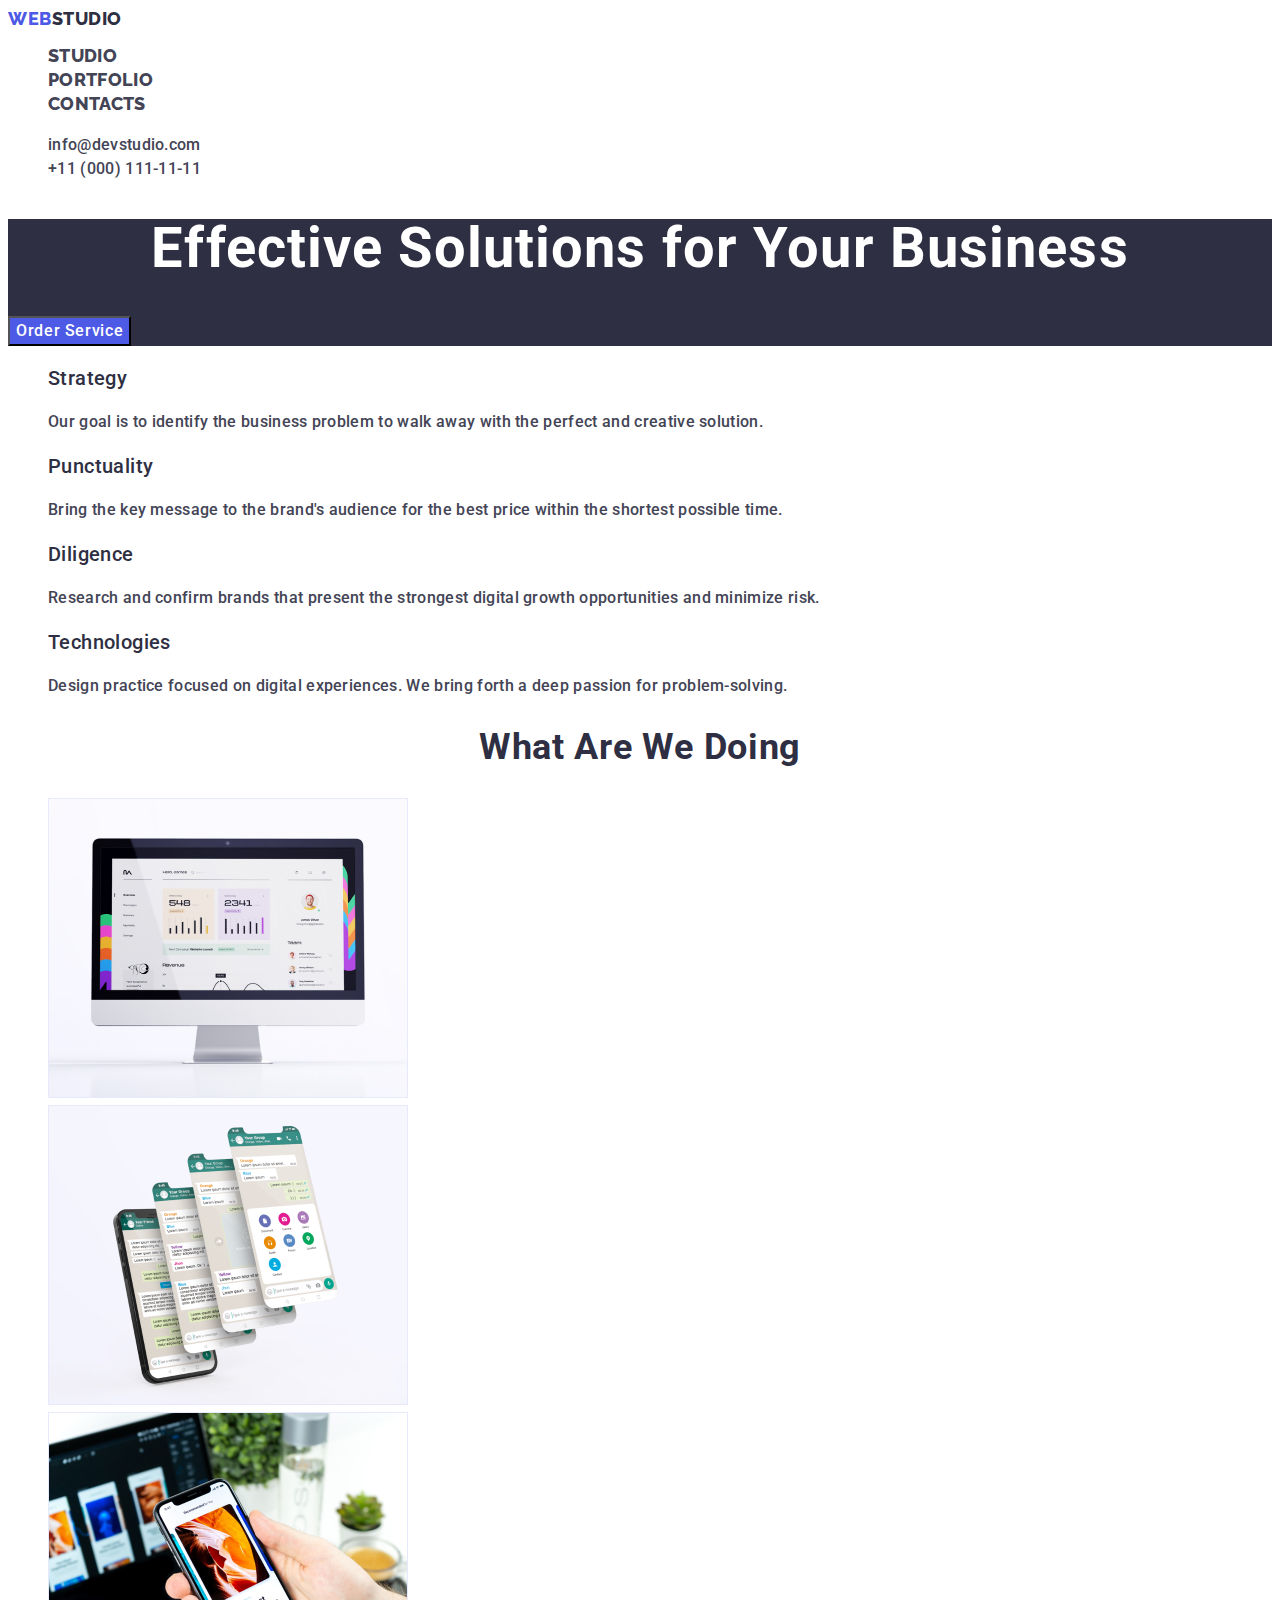
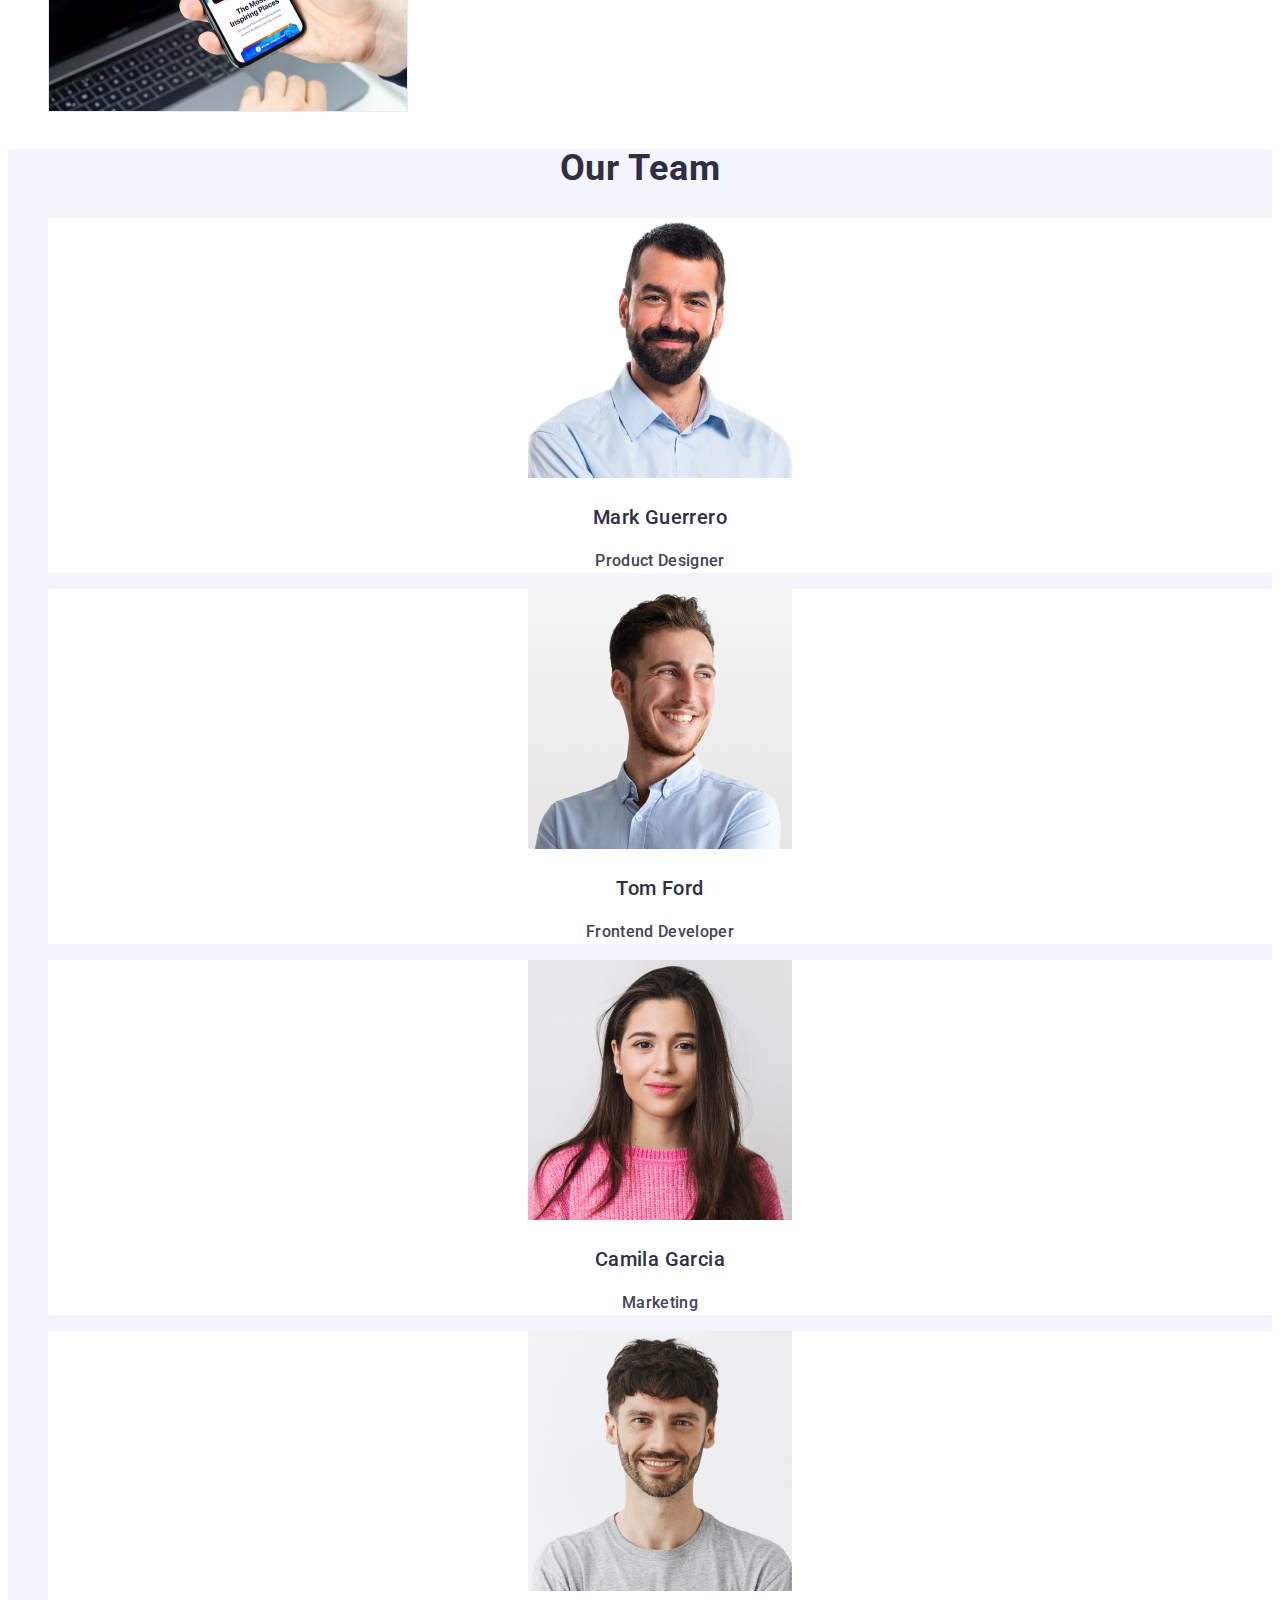
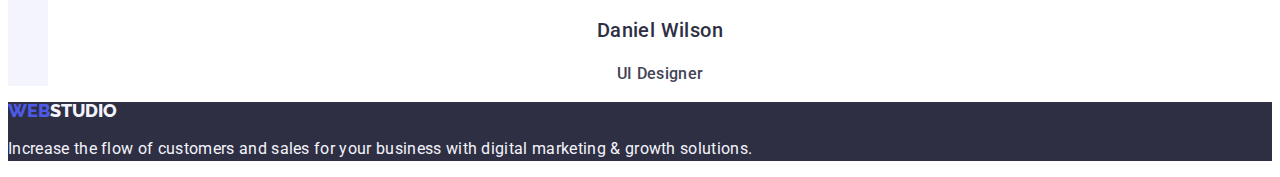
==== commit 4d57c085: "update" ====
--- a/index.html
+++ b/index.html
@@ -15,13 +15,13 @@
             <a class="link" href="./index.html">Web<span>Studio</span></a>
             <ul class="list">
                <li>
-                  <a class="link__rows" href="./index.html">Studio</a>
+                  <a class="link__rows link" href="./index.html">Studio</a>
                </li>
                <li>
-                  <a class="link__rows" href="./portfolio.html">Portfolio</a>
+                  <a class="link__rows link" href="./portfolio.html">Portfolio</a>
                </li>
                <li>
-                  <a class="link__rows" href="">Contacts</a>
+                  <a class="link__rows link" href="">Contacts</a>
                </li>
             </ul>
          </nav>
--- a/css/styles.css
+++ b/css/styles.css
@@ -52,7 +52,6 @@
    font-size: 16px;
    letter-spacing: 0.32px;
    font-weight: 500;
-   text-decoration: none;
 }
 .header__categories a {
 }
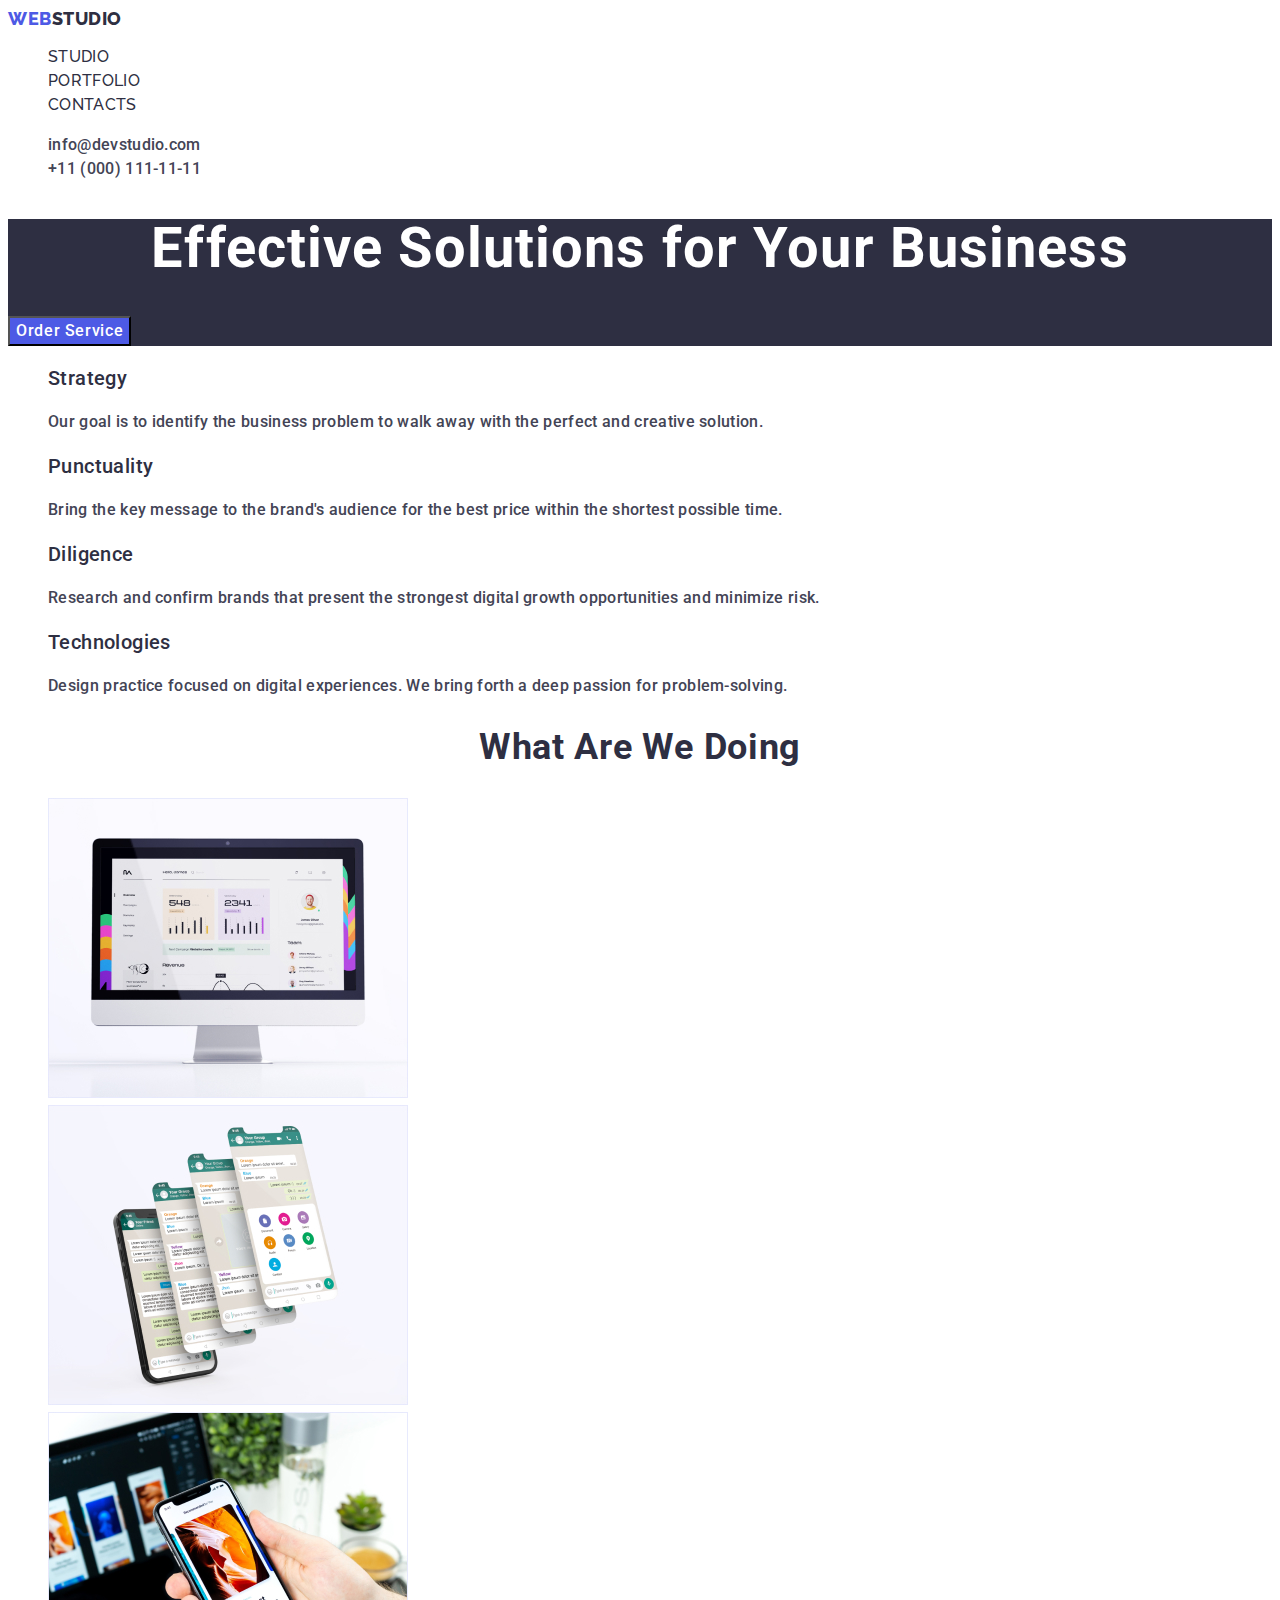
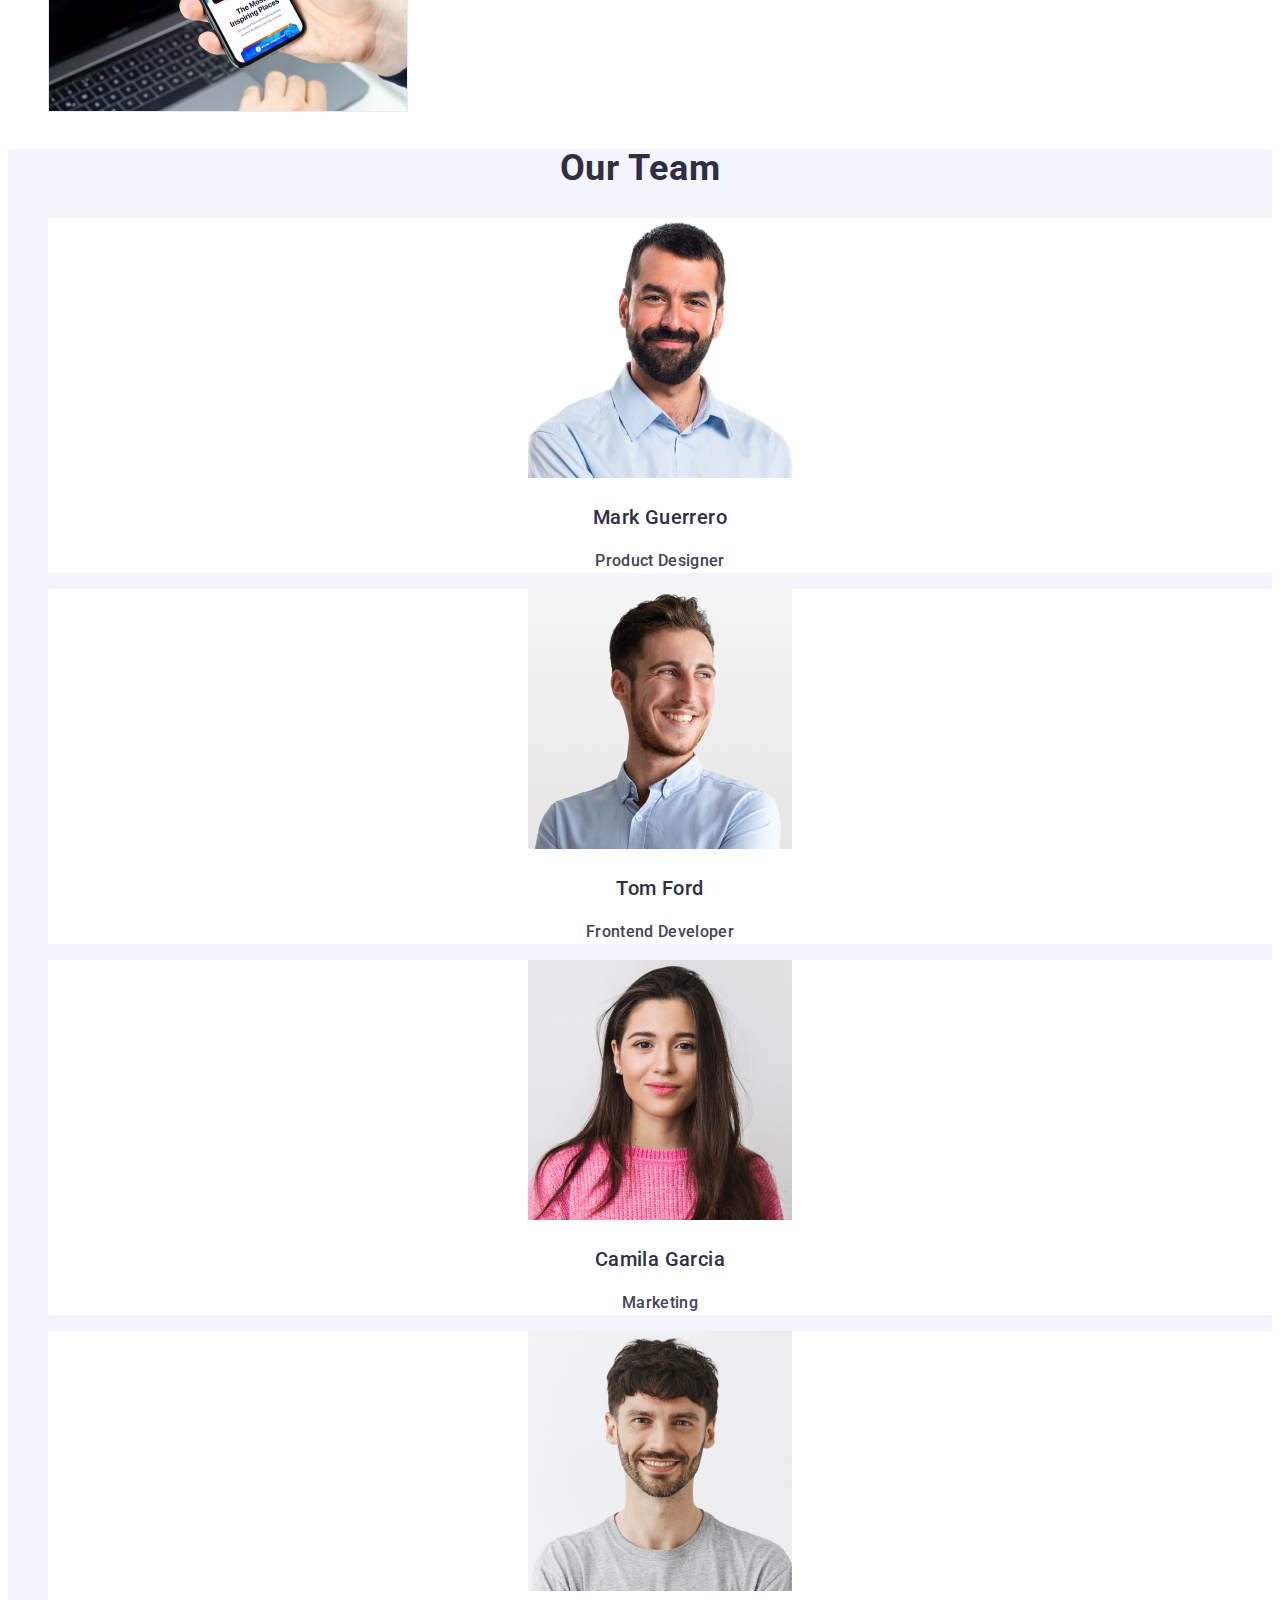
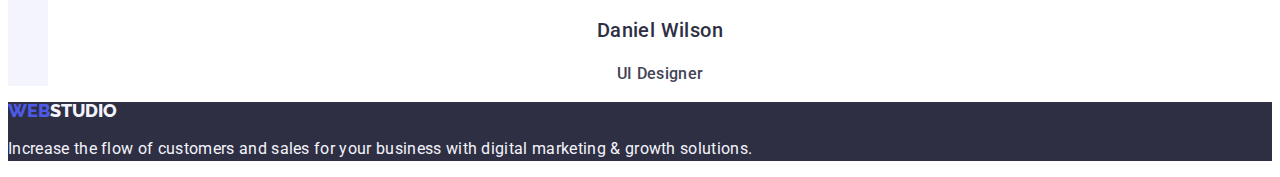
==== commit e20a4d89: "update again" ====
--- a/index.html
+++ b/index.html
@@ -28,10 +28,10 @@
          <address class="header__contacts">
             <ul class="list">
                <li>
-                  <a href="mailto:info@devstudio.com">info@devstudio.com</a>
+                  <a class="list__link" href="mailto:info@devstudio.com">info@devstudio.com</a>
                </li>
                <li>
-                  <a href="tel:+110001111111">+11 (000) 111-11-11</a>
+                  <a class="list__link" href="tel:+110001111111">+11 (000) 111-11-11</a>
                </li>
             </ul>
          </address>
--- a/css/styles.css
+++ b/css/styles.css
@@ -317,4 +317,10 @@
 }
 .footer__link span {
    color: var(--cloud);
+}
+.link__rows.link {
+   font-size: 16px;
+   font-weight: 500;
+   line-height: 1.5;
+   color: var(--navyblue);
 }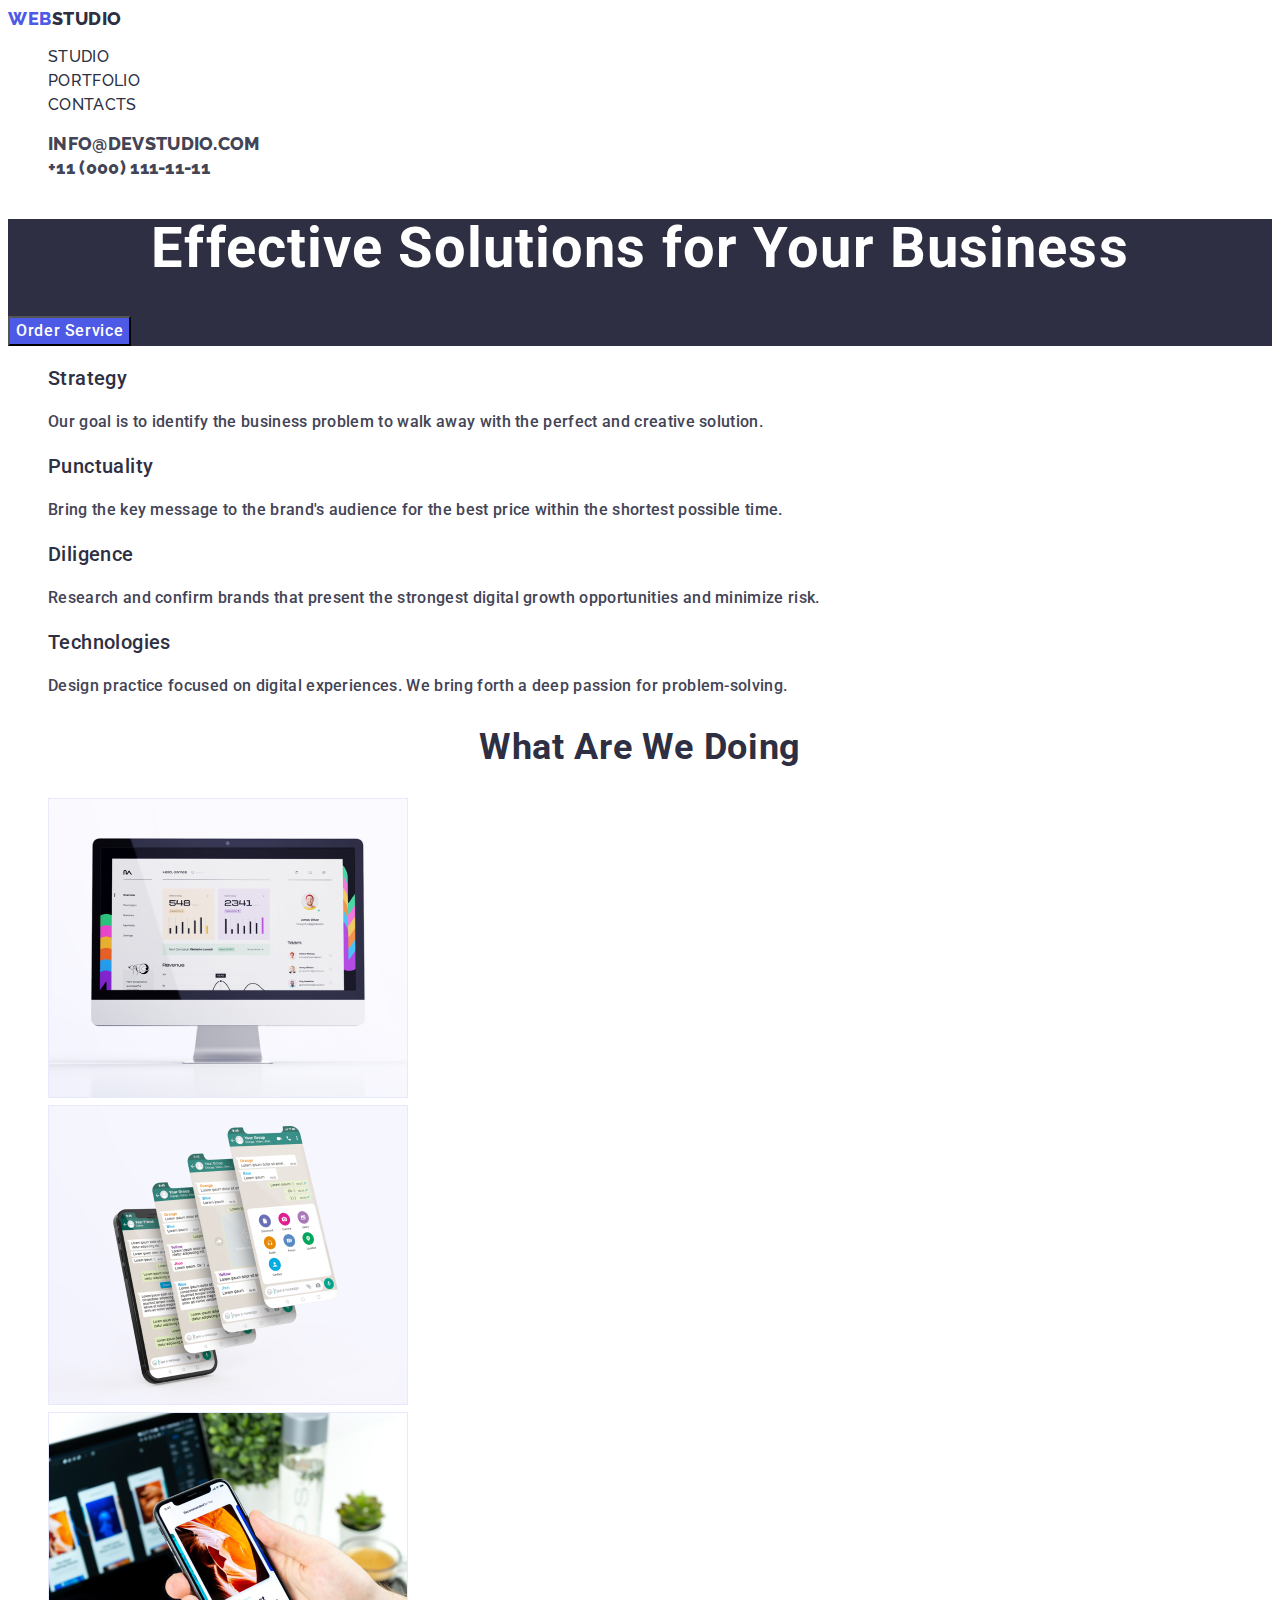
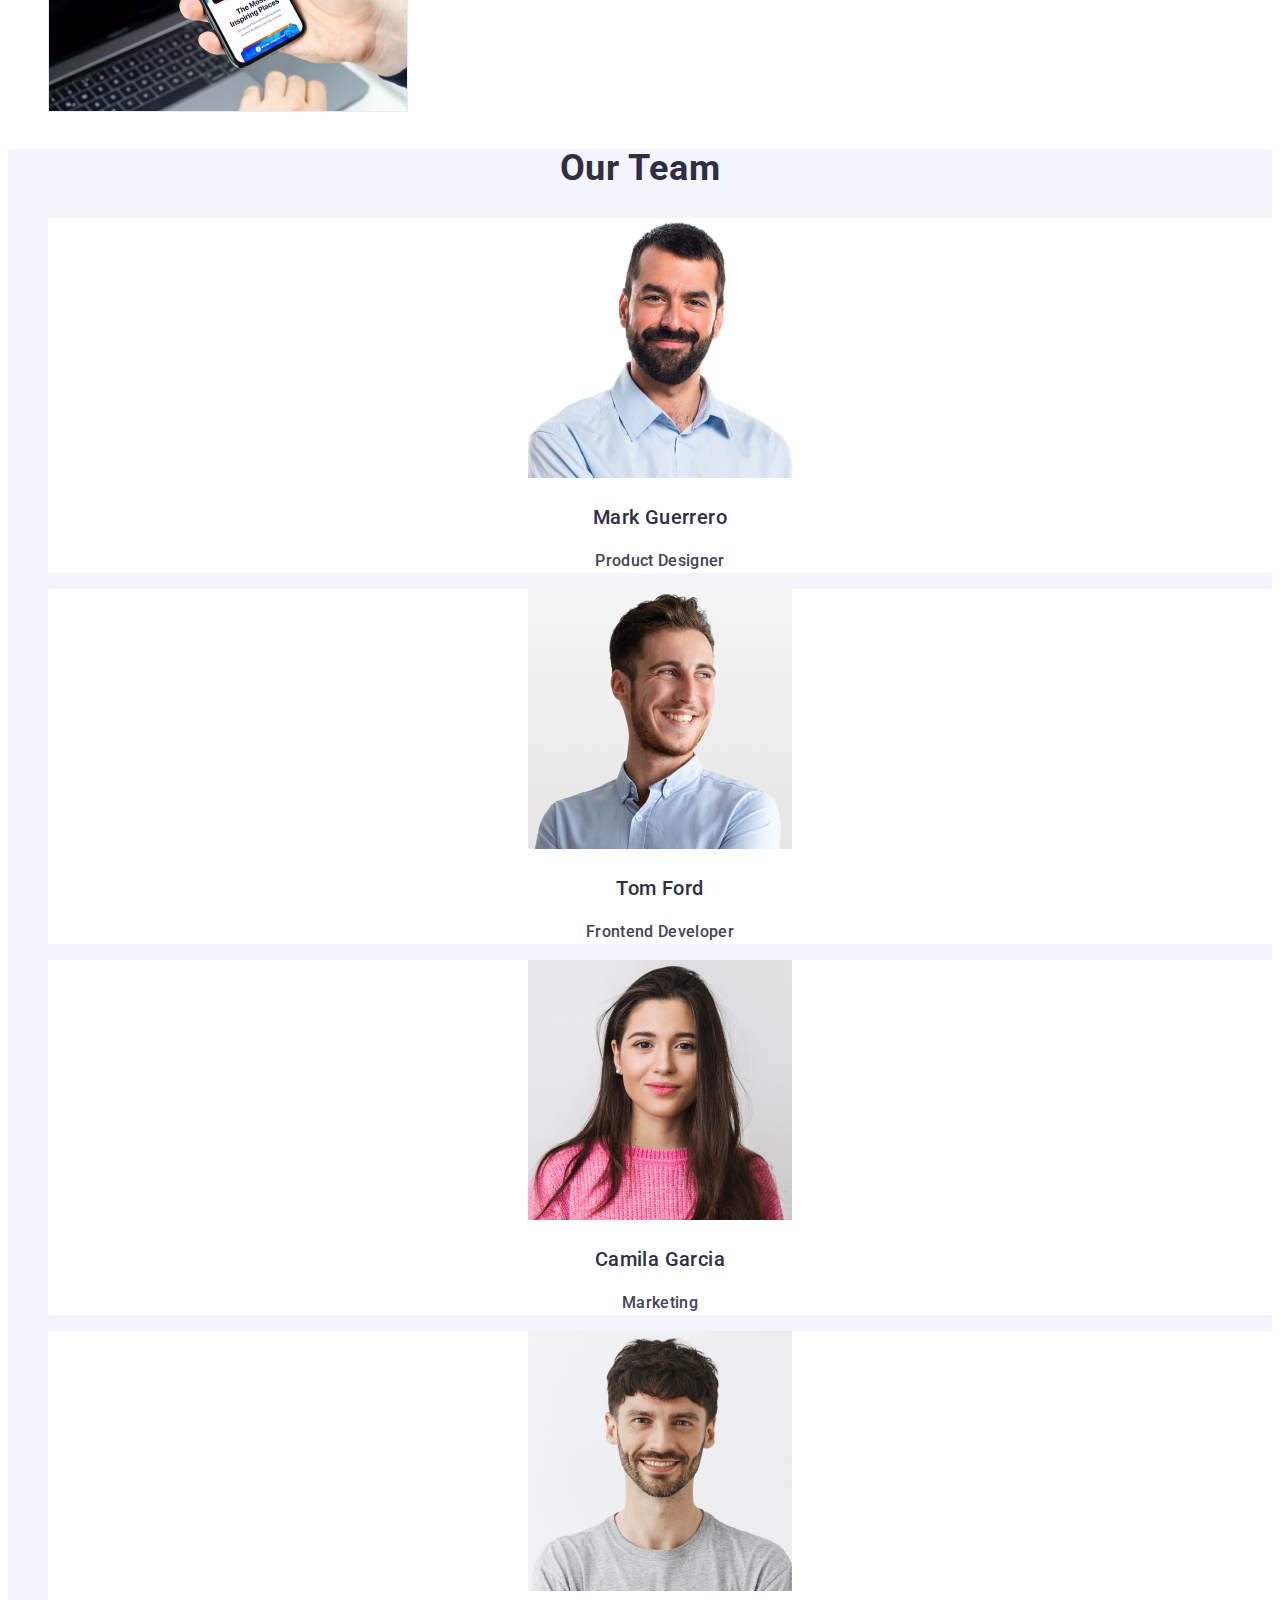
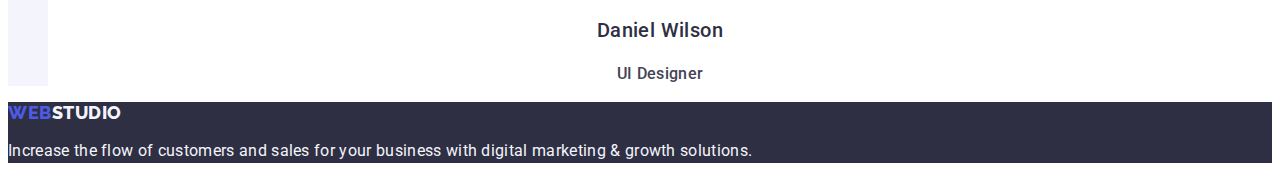
==== commit 683661c5: "finaly" ====
--- a/index.html
+++ b/index.html
@@ -28,10 +28,10 @@
          <address class="header__contacts">
             <ul class="list">
                <li>
-                  <a class="list__link" href="mailto:info@devstudio.com">info@devstudio.com</a>
+                  <a class="list__link link" href="mailto:info@devstudio.com">info@devstudio.com</a>
                </li>
                <li>
-                  <a class="list__link" href="tel:+110001111111">+11 (000) 111-11-11</a>
+                  <a class="list__link link" href="tel:+110001111111">+11 (000) 111-11-11</a>
                </li>
             </ul>
          </address>
@@ -105,7 +105,7 @@
       </section>
    </main>
    <footer class="footer">
-         <a class="footer__link" href="./index.html">Web<span class="link__span">Studio</span></a>
+         <a class="footer__link link" href="./index.html">Web<span class="link__span">Studio</span></a>
          <p class="footer__descr">Increase the flow of customers and sales for your business with digital marketing & growth solutions.</p>
    </footer>
 </body>
--- a/css/styles.css
+++ b/css/styles.css
@@ -305,13 +305,13 @@
    font-family: "Raleway",sans-serif;
    font-weight: 800;
 }
-.footer__link {
+.footer__link.link {
    text-transform: uppercase;
    text-decoration: none;
    font-weight: 800;
    color: var(--iris);
    line-height: 1.17;
-   line-height: 0.03em;
+   letter-spacing: 0.03em;
    font-size: 18px;
    font-family: "Raleway", sans-serif;
 }
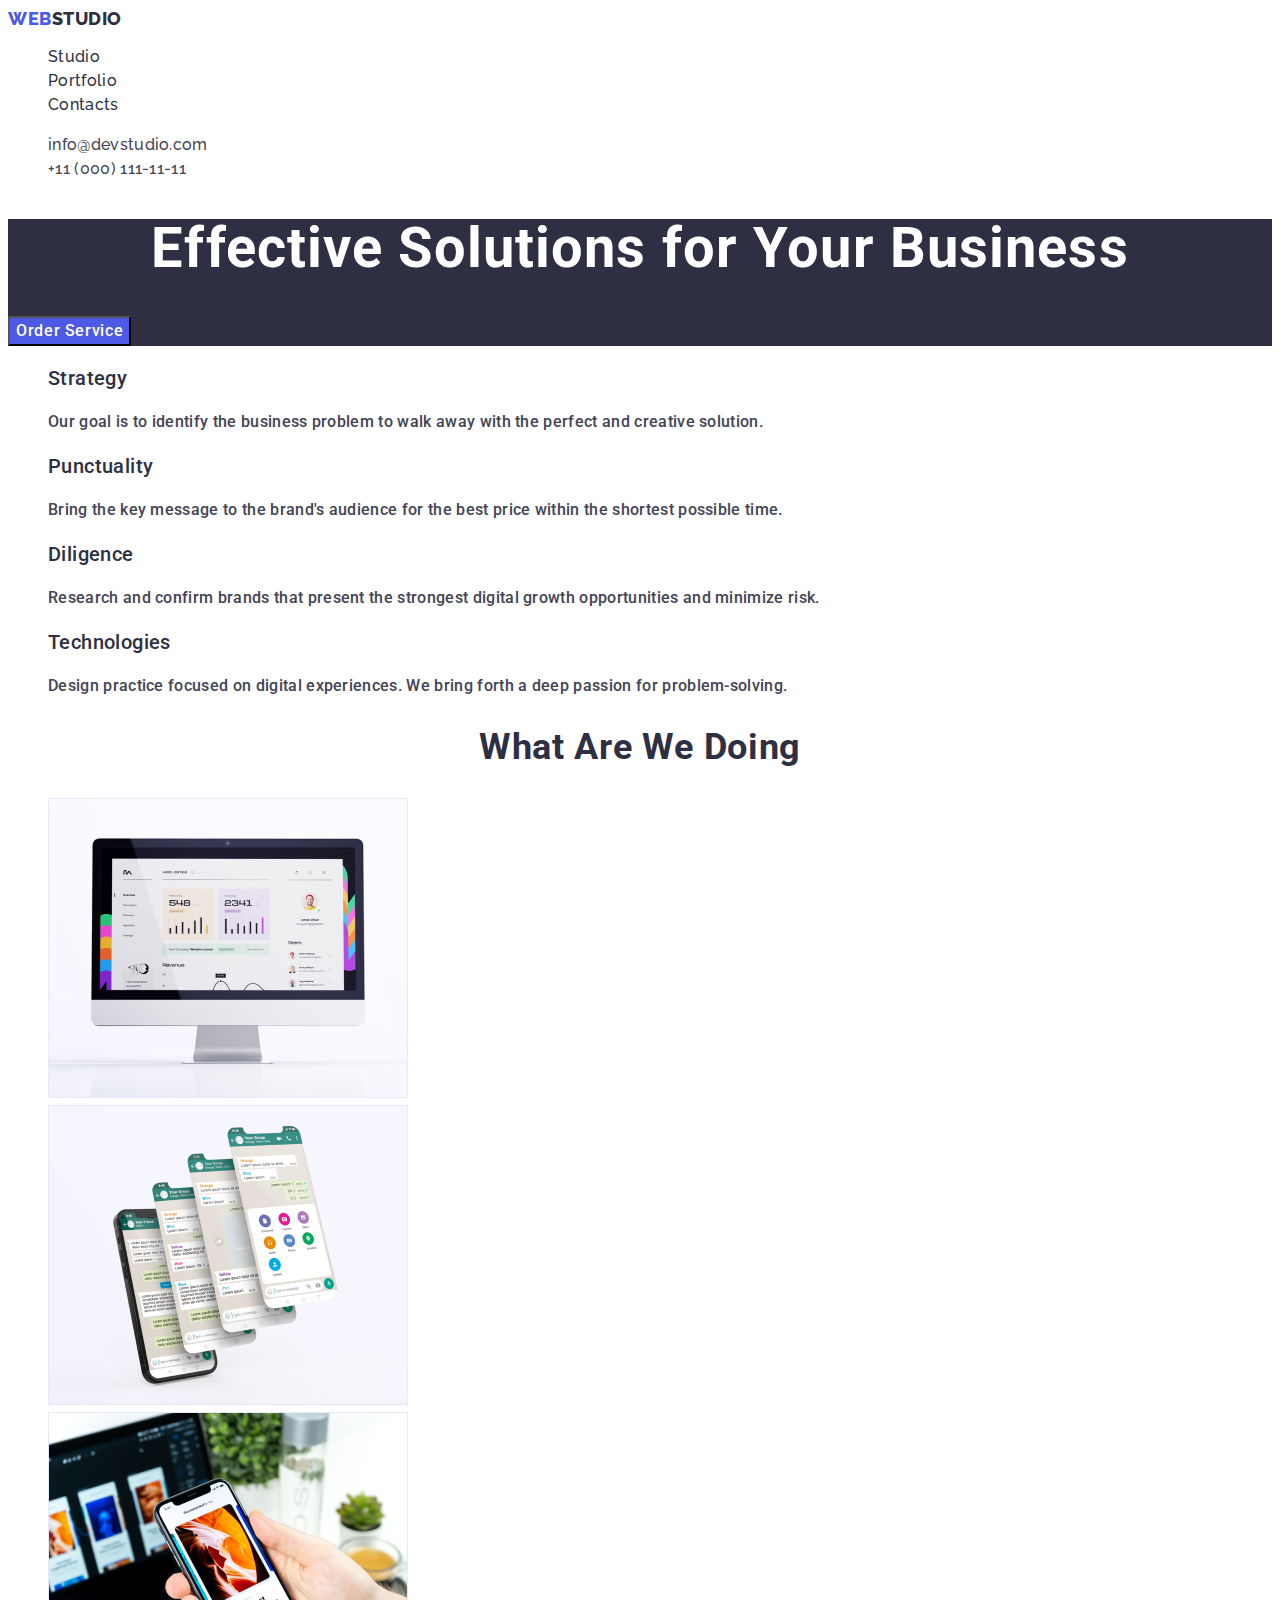
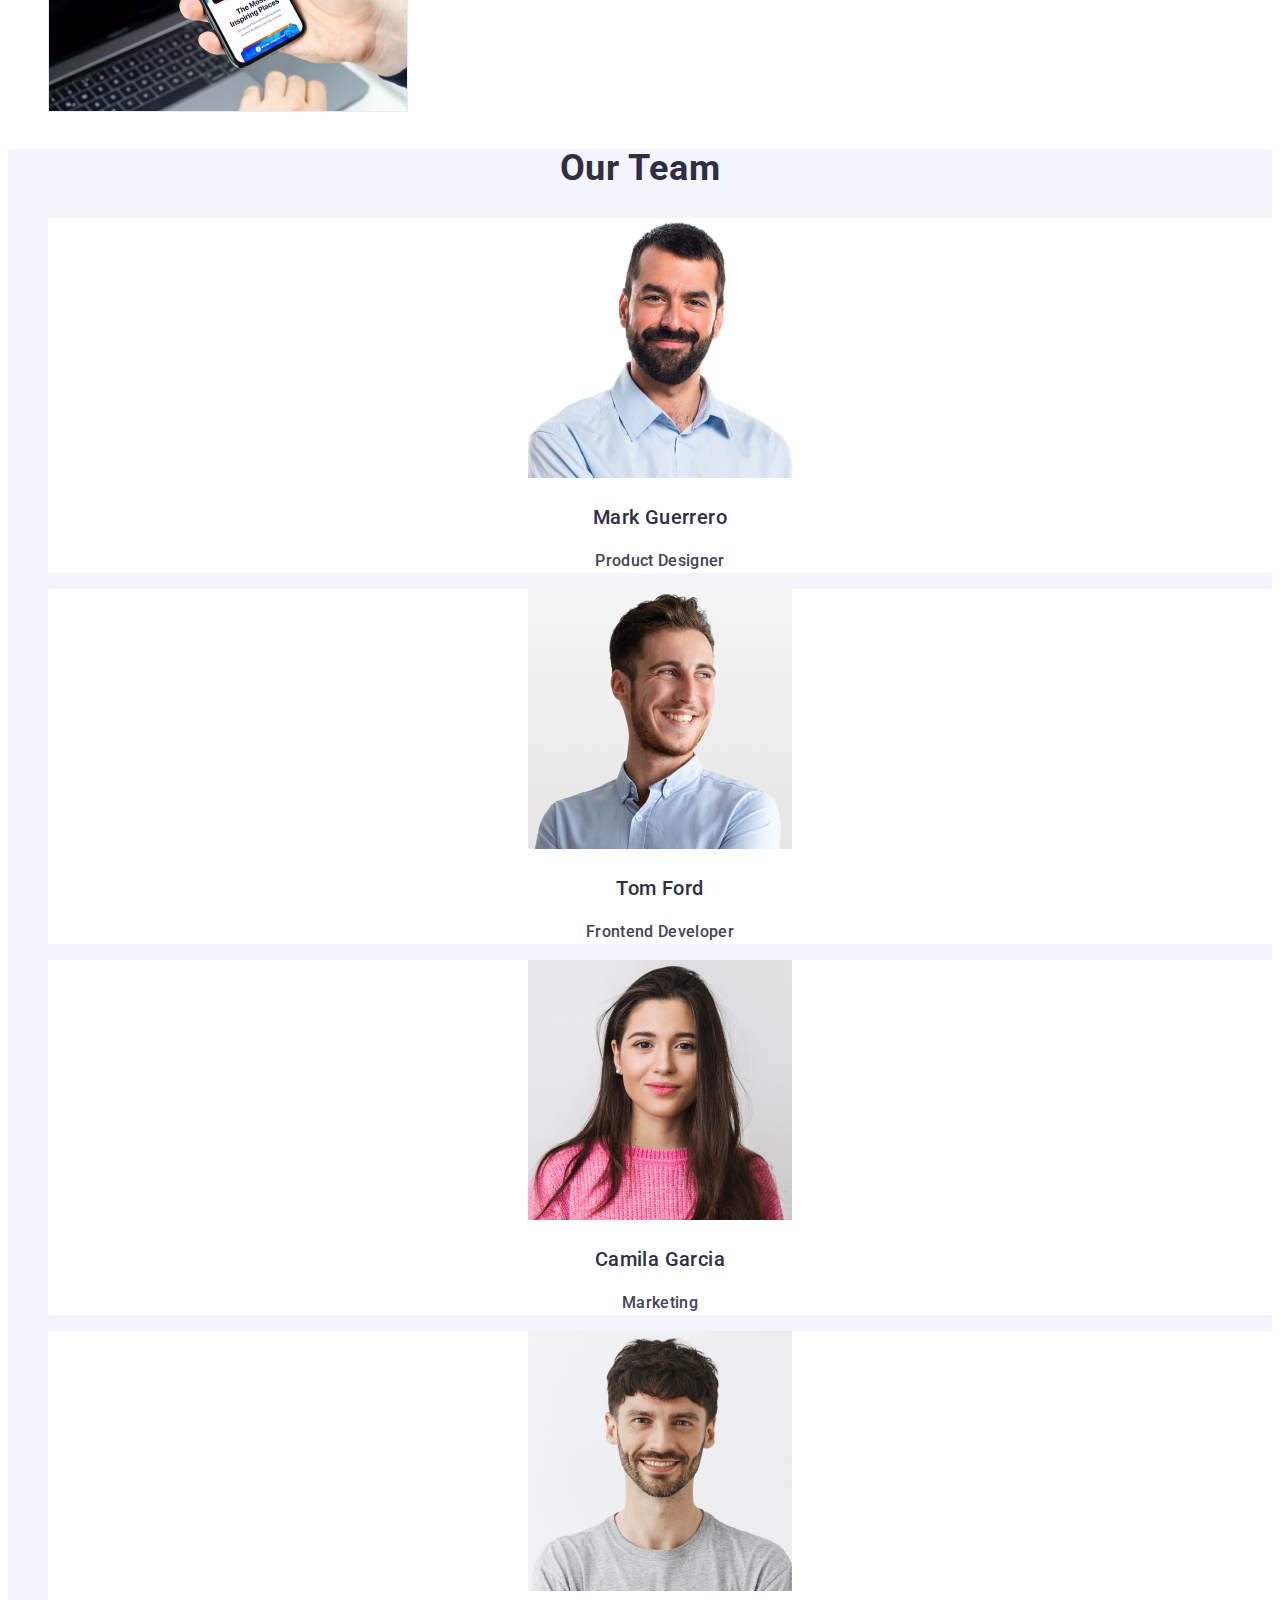
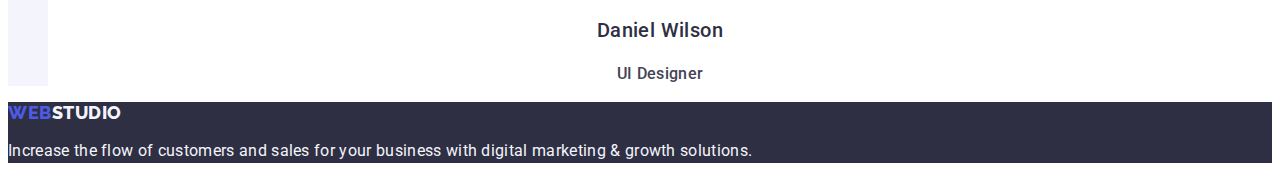
==== commit 87c77912: "commit" ====
--- a/index.html
+++ b/index.html
@@ -15,23 +15,23 @@
             <a class="link" href="./index.html">Web<span>Studio</span></a>
             <ul class="list">
                <li>
-                  <a class="link__rows link" href="./index.html">Studio</a>
+                  <a class="rows link" href="./index.html">Studio</a>
                </li>
                <li>
-                  <a class="link__rows link" href="./portfolio.html">Portfolio</a>
+                  <a class="rows link" href="./portfolio.html">Portfolio</a>
                </li>
                <li>
-                  <a class="link__rows link" href="">Contacts</a>
+                  <a class="rows link" href="">Contacts</a>
                </li>
             </ul>
          </nav>
          <address class="header__contacts">
             <ul class="list">
                <li>
-                  <a class="list__link link" href="mailto:info@devstudio.com">info@devstudio.com</a>
+                  <a class="list link" href="mailto:info@devstudio.com">info@devstudio.com</a>
                </li>
                <li>
-                  <a class="list__link link" href="tel:+110001111111">+11 (000) 111-11-11</a>
+                  <a class="list link" href="tel:+110001111111">+11 (000) 111-11-11</a>
                </li>
             </ul>
          </address>
--- a/css/styles.css
+++ b/css/styles.css
@@ -47,7 +47,7 @@
 .list a {
    color: var(--slate);
 }
-.link__rows {
+.link__rows.link {
    color: var(--navyblue);
    font-size: 16px;
    letter-spacing: 0.32px;
@@ -56,12 +56,13 @@
 .header__categories a {
 }
 
-.list {
+.list.link {
    font-size: 16px;
    line-height: 1.5;
    font-style: normal;
    list-style-type: none;
    list-style: none; 
+   text-transform: none;
 }
 .list a {
    text-decoration: none;
@@ -318,7 +319,8 @@
 .footer__link span {
    color: var(--cloud);
 }
-.link__rows.link {
+.rows.link {
+   text-transform: none;
    font-size: 16px;
    font-weight: 500;
    line-height: 1.5;
